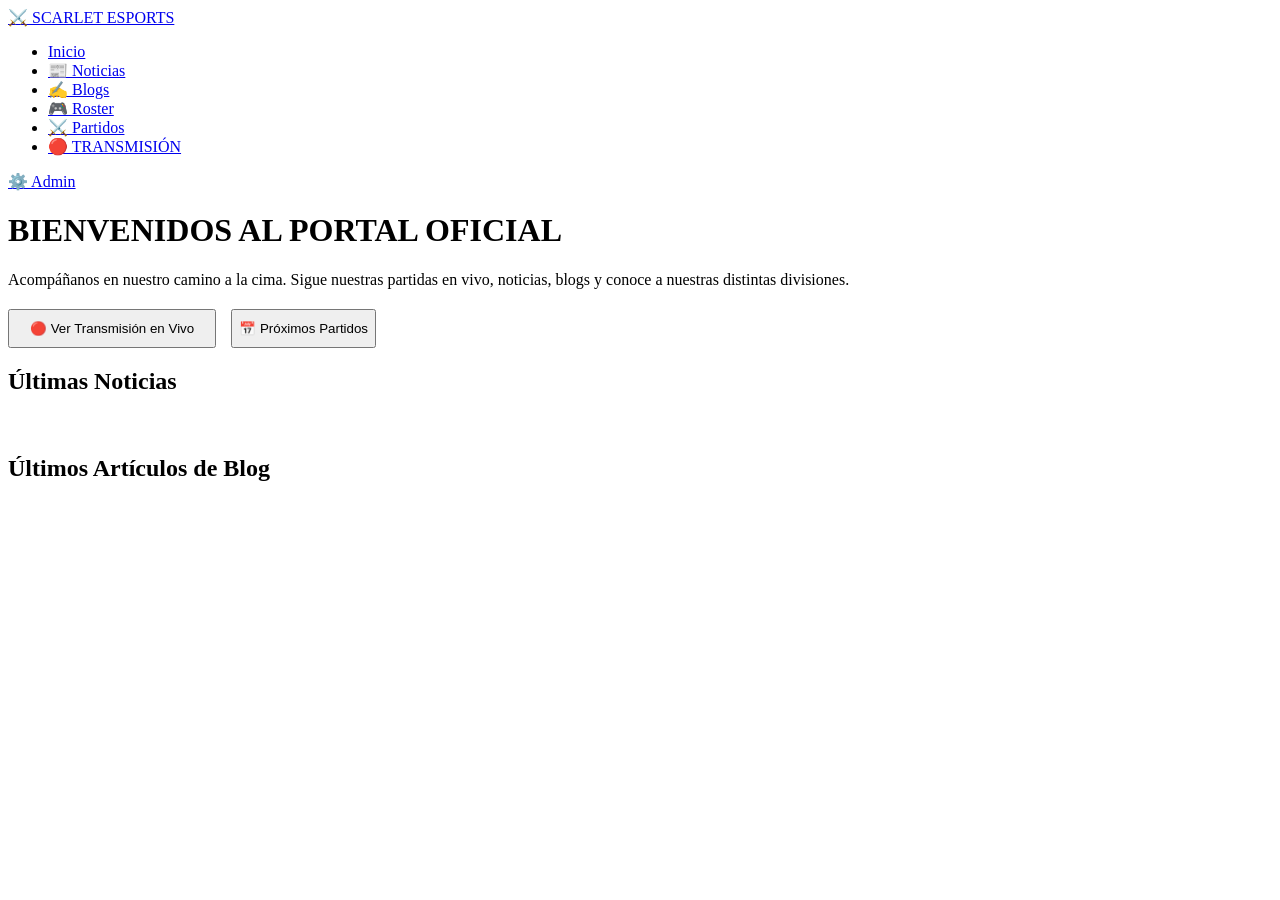
==== templates/index.html @ b0dc6e02 "Update index.html" ====
<!DOCTYPE html>
<html lang="es">
<head>
    <meta charset="UTF-8">
    <meta name="viewport" content="width=device-width, initial-scale=1.0">
    <title>SCARLET ESPORTS - PORTAL OFICIAL</title>
    <link rel="stylesheet" href="{{ url_for('static', filename='style.css') }}">
    <script src="https://embed.twitch.tv/embed/v1.js"></script>
    <style>
        /* ==========================================
           REGLAS DE VISIBILIDAD Y MAQUETACIÓN BASE
           ========================================== */
        .wiki-section {
            display: none;
        }

        .wiki-section.active {
            display: block;
        }

        .cards-grid {
            display: grid;
            grid-template-columns: repeat(auto-fill, minmax(280px, 1fr));
            gap: 20px;
            margin-top: 15px;
        }

        .empty {
            color: #94a3b8;
            font-style: italic;
            padding: 15px 0;
        }

        /* ==========================================
           REGLAS DE AUTO-AJUSTE UNIFORME DE IMÁGENES
           ========================================== */
        .card-img-wrapper {
            width: 100%;
            height: 210px;
            overflow: hidden;
            position: relative;
            background: #0f172a;
            border-top-left-radius: 8px;
            border-top-right-radius: 8px;
        }

        .card-img-wrapper img {
            width: 100%;
            height: 100%;
            object-fit: cover;
            object-position: center;
            transition: transform 0.4s ease;
        }

        .detail-card:hover .card-img-wrapper img {
            transform: scale(1.06);
        }

        .player-img-wrapper {
            height: 280px;
        }

        .player-img-wrapper img {
            object-position: top center;
        }

        .popular-img {
            width: 70px;
            height: 55px;
            object-fit: cover;
            object-position: center;
            border-radius: 6px;
            flex-shrink: 0;
        }

        #modal-img {
            width: 100%;
            max-height: 420px;
            object-fit: cover;
            object-position: center;
            border-radius: 8px;
            margin: 20px 0;
        }

        /* ==========================================
           ESTILOS GENERALES Y MAQUETACIÓN DE DIVISIONES
           ========================================== */
        .portal-layout {
            display: grid;
            grid-template-columns: 1fr 320px;
            gap: 25px;
            margin-top: 20px;
        }

        @media (max-width: 900px) {
            .portal-layout {
                grid-template-columns: 1fr;
            }
        }

        .division-block {
            margin-bottom: 35px;
            background: rgba(15, 23, 42, 0.4);
            border: 1px solid rgba(51, 65, 85, 0.5);
            border-radius: 12px;
            padding: 20px;
        }

        .division-header {
            display: flex;
            align-items: center;
            gap: 12px;
            margin-bottom: 20px;
            padding-bottom: 10px;
            border-bottom: 2px solid #3b82f6;
        }

        .division-header h3 {
            font-size: 1.4rem;
            color: #38bdf8;
            text-transform: uppercase;
            letter-spacing: 1px;
            margin: 0;
        }

        .sidebar-widget {
            background: rgba(15, 23, 42, 0.7);
            border: 1px solid #334155;
            border-radius: 12px;
            padding: 20px;
            margin-bottom: 20px;
        }

        .sidebar-widget h3 {
            font-size: 1.1rem;
            color: #38bdf8;
            margin-bottom: 15px;
            border-bottom: 1px solid #334155;
            padding-bottom: 8px;
            text-transform: uppercase;
            letter-spacing: 0.5px;
        }

        .search-input {
            width: 100%;
            padding: 10px 14px;
            background: #0f172a;
            border: 1px solid #334155;
            border-radius: 8px;
            color: #fff;
            font-size: 0.9rem;
            box-sizing: border-box;
        }

        .category-pills {
            display: flex;
            flex-wrap: wrap;
            gap: 8px;
        }

        .cat-pill {
            background: #1e293b;
            color: #cbd5e1;
            border: 1px solid #334155;
            padding: 6px 12px;
            border-radius: 20px;
            font-size: 0.8rem;
            cursor: pointer;
            transition: all 0.2s;
        }

        .cat-pill:hover, .cat-pill.active {
            background: #3b82f6;
            color: #fff;
            border-color: #60a5fa;
        }

        .popular-item {
            display: flex;
            gap: 12px;
            margin-bottom: 12px;
            cursor: pointer;
            padding-bottom: 12px;
            border-bottom: 1px dashed rgba(51, 65, 85, 0.5);
            align-items: center;
        }

        .popular-item:last-child {
            border-bottom: none;
            margin-bottom: 0;
            padding-bottom: 0;
        }

        .popular-title {
            font-size: 0.85rem;
            color: #e2e8f0;
            font-weight: 600;
            line-height: 1.2;
        }

        .social-links {
            display: flex;
            gap: 10px;
        }

        .social-btn {
            flex: 1;
            text-align: center;
            padding: 8px;
            background: #1e293b;
            border: 1px solid #334155;
            border-radius: 6px;
            color: #cbd5e1;
            text-decoration: none;
            font-size: 0.85rem;
            font-weight: bold;
            cursor: pointer;
        }

        .social-btn:hover { background: #3b82f6; color: #fff; }

        /* MODALES */
        .modal-overlay {
            display: none;
            position: fixed;
            top: 0; left: 0; width: 100%; height: 100%;
            background: rgba(0, 0, 0, 0.85);
            backdrop-filter: blur(6px);
            z-index: 2000;
            justify-content: center;
            align-items: center;
            padding: 20px;
        }

        .modal-content {
            background: #0f172a;
            border: 1px solid #334155;
            border-radius: 12px;
            max-width: 850px;
            width: 100%;
            max-height: 90vh;
            overflow-y: auto;
            padding: 30px;
            position: relative;
            box-shadow: 0 20px 25px -5px rgba(0,0,0,0.6);
        }

        .modal-close {
            position: absolute;
            top: 15px; right: 20px;
            background: #1e293b;
            border: 1px solid #334155;
            color: #fff;
            font-size: 1.2rem;
            cursor: pointer;
            padding: 5px 12px;
            border-radius: 6px;
        }

        .modal-close:hover { background: #ef4444; }

        .blog-body-text {
            color: #cbd5e1;
            line-height: 1.8;
            font-size: 1.05rem;
            white-space: pre-line;
            margin-top: 20px;
        }

        .public-form label {
            display: block;
            margin-top: 12px;
            margin-bottom: 4px;
            font-size: 0.85rem;
            color: #94a3b8;
        }

        .public-form input, .public-form textarea {
            width: 100%;
            padding: 10px;
            background: #1e293b;
            border: 1px solid #334155;
            border-radius: 6px;
            color: #fff;
            box-sizing: border-box;
        }

        .image-uploader-box {
            background: rgba(15, 23, 42, 0.6);
            border: 1px dashed #334155;
            padding: 12px;
            border-radius: 8px;
            margin-top: 8px;
        }

        .upload-divider {
            text-align: center;
            font-size: 0.75rem;
            color: #64748b;
            margin: 6px 0;
            text-transform: uppercase;
            font-weight: bold;
        }

        .comments-section {
            margin-top: 40px;
            border-top: 1px solid #334155;
            padding-top: 25px;
        }

        .comments-section h3 {
            font-size: 1.3rem;
            color: #38bdf8;
            margin-bottom: 20px;
        }

        .comment-box {
            background: #1e293b;
            border-radius: 8px;
            padding: 12px 15px;
            margin-bottom: 12px;
            border: 1px solid #334155;
        }

        .comment-header {
            display: flex;
            justify-content: space-between;
            font-size: 0.85rem;
            margin-bottom: 6px;
        }

        .comment-author { font-weight: bold; color: #38bdf8; }
        .comment-date { color: #64748b; }
        .comment-text { color: #e2e8f0; font-size: 0.95rem; }

        .comment-form {
            display: flex;
            flex-direction: column;
            gap: 10px;
            margin-top: 20px;
            background: rgba(15, 23, 42, 0.8);
            padding: 15px;
            border-radius: 8px;
            border: 1px solid #334155;
        }

        .comment-form input, .comment-form textarea {
            background: #0f172a;
            border: 1px solid #334155;
            color: #fff;
            padding: 10px;
            border-radius: 6px;
            font-size: 0.9rem;
        }

        .stream-single-container {
            width: 100%;
            max-width: 1100px;
            margin: 0 auto;
            aspect-ratio: 16 / 9;
            border-radius: 12px;
            overflow: hidden;
            box-shadow: 0 10px 25px rgba(0, 0, 0, 0.5);
            border: 1px solid #334155;
            background: #000;
        }

        #twitch-embed { width: 100%; height: 100%; }

        .video-embed-box {
            position: relative;
            padding-bottom: 56.25%;
            height: 0;
            overflow: hidden;
            margin: 20px 0;
            border-radius: 8px;
            background: #000;
        }

        .video-embed-box iframe {
            position: absolute;
            top: 0;
            left: 0;
            width: 100%;
            height: 100%;
            border: 0;
        }
    </style>
</head>
<body>
    <header class="top-nav">
        <div class="nav-left">
            <div class="logo"><a href="javascript:void(0)" onclick="switchSection('inicio')">⚔️ SCARLET ESPORTS</a></div>
            <ul class="nav-menu">
                <li class="nav-item"><a href="javascript:void(0)" onclick="switchSection('inicio')" class="nav-link">Inicio</a></li>
                <li class="nav-item"><a href="javascript:void(0)" onclick="switchSection('noticias')" class="nav-link">📰 Noticias</a></li>
                <li class="nav-item"><a href="javascript:void(0)" onclick="switchSection('blogs')" class="nav-link">✍️ Blogs</a></li>
                <li class="nav-item"><a href="javascript:void(0)" onclick="switchSection('roster')" class="nav-link">🎮 Roster</a></li>
                <li class="nav-item"><a href="javascript:void(0)" onclick="switchSection('partidos')" class="nav-link">⚔️ Partidos</a></li>
                <li class="nav-item">
                    <a href="javascript:void(0)" onclick="switchSection('stream')" class="nav-link live-nav-link">
                        <span class="live-indicator" id="nav-live-dot"></span> 🔴 TRANSMISIÓN
                    </a>
                </li>
            </ul>
        </div>
        <div><a href="/admin" class="nav-btn">⚙️ Admin</a></div>
    </header>

    <div class="container">
        <!-- SECCIÓN 1: INICIO -->
        <div id="sec-inicio" class="wiki-section active">
            <div class="hero-banner">
                <h1>BIENVENIDOS AL PORTAL OFICIAL</h1>
                <p>Acompáñanos en nuestro camino a la cima. Sigue nuestras partidas en vivo, noticias, blogs y conoce a nuestras distintas divisiones.</p>
                <div style="margin-top: 20px; display: flex; gap: 15px; flex-wrap: wrap;">
                    <button class="btn-primary" style="width: auto; padding: 10px 20px;" onclick="switchSection('stream')">🔴 Ver Transmisión en Vivo</button>
                    <button class="nav-btn" onclick="switchSection('partidos')">📅 Próximos Partidos</button>
                </div>
            </div>
            
            <div class="section-header">
                <h2>Últimas Noticias</h2>
            </div>
            <div id="view-inicio-noticias" class="cards-grid"></div>

            <div class="section-header" style="margin-top: 40px;">
                <h2>Últimos Artículos de Blog</h2>
            </div>
            <div id="view-inicio-blogs" class="cards-grid"></div>
        </div>

        <!-- SECCIÓN 2: NOTICIAS -->
        <div id="sec-noticias" class="wiki-section">
            <div class="section-header">
                <h2>📰 Portal de Noticias & Comunicados</h2>
                <p>Entérate de las últimas novedades, anuncios de fichajes y actualizaciones en tiempo real.</p>
            </div>

            <div class="portal-layout">
                <div id="view-noticias" class="cards-grid"></div>

                <aside class="sidebar">
                    <div class="sidebar-widget">
                        <h3>🔍 Buscar Noticia</h3>
                        <input type="text" id="search-noticias" class="search-input" placeholder="Buscar palabras clave..." onkeyup="filterNoticias()">
                    </div>

                    <div class="sidebar-widget">
                        <h3>🏷️ Categorías</h3>
                        <div id="categories-noticias" class="category-pills"></div>
                    </div>

                    <div class="sidebar-widget">
                        <h3>🔥 Lo Más Reciente</h3>
                        <div id="popular-noticias"></div>
                    </div>

                    <div class="sidebar-widget">
                        <h3>🌐 Redes Oficiales</h3>
                        <div class="social-links">
                            <a href="#" class="social-btn">Twitter / X</a>
                            <a href="https://www.instagram.com/scarlet.esport?stkn=ZDNlZDc0MzIxNw==" class="social-btn" target="_blank">Instagram</a>
                        </div>
                    </div>
                </aside>
            </div>
        </div>

        <!-- SECCIÓN 3: BLOGS -->
        <div id="sec-blogs" class="wiki-section">
            <div class="section-header">
                <h2>✍️ Blogs & Artículos de Opinión</h2>
                <p>Análisis tácticos, guías, entrevistas y columnas de opinión de la comunidad y el staff.</p>
            </div>

            <div class="portal-layout">
                <div id="view-blogs" class="cards-grid"></div>

                <aside class="sidebar">
                    <div class="sidebar-widget">
                        <h3>🔍 Buscar Artículo</h3>
                        <input type="text" id="search-blogs" class="search-input" placeholder="Buscar por tema o título..." onkeyup="filterBlogs()">
                    </div>

                    <div class="sidebar-widget">
                        <h3>🏷️ Temas / Categorías</h3>
                        <div id="categories-blogs" class="category-pills"></div>
                    </div>

                    <div class="sidebar-widget">
                        <h3>⭐ Lecturas Recomendadas</h3>
                        <div id="popular-blogs"></div>
                    </div>

                    <div class="sidebar-widget">
                        <h3>📢 Escribe tu Blog</h3>
                        <p style="font-size:0.85rem; color:#94a3b8; margin-bottom:12px;">¿Tienes una guía, análisis o teoría? ¡Publica tu propio artículo aquí!</p>
                        <button class="social-btn" style="display:block; width:100%; background: #0284c7; color:#fff;" onclick="openPublicBlogModal()">✍️ Publicar un Artículo</button>
                    </div>
                </aside>
            </div>
        </div>

        <!-- SECCIÓN 4: ROSTER CON MENÚ LATERAL -->
        <div id="sec-roster" class="wiki-section">
            <div class="section-header">
                <h2>🎮 Jugadores & Divisiones del Roster</h2>
                <p>Conoce al talento que representa a SCARLET ESPORTS en cada disciplina.</p>
            </div>

            <div class="portal-layout">
                <div id="view-roster"></div>

                <aside class="sidebar">
                    <div class="sidebar-widget">
                        <h3>🔍 Buscar Jugador</h3>
                        <input type="text" id="search-roster" class="search-input" placeholder="Buscar por nickname, nombre o rol..." onkeyup="filterRoster()">
                    </div>

                    <div class="sidebar-widget">
                        <h3>🎮 Divisiones / Juegos</h3>
                        <div id="categories-roster" class="category-pills"></div>
                    </div>

                    <div class="sidebar-widget">
                        <h3>⭐ Integrantes / Capitanes</h3>
                        <div id="popular-roster"></div>
                    </div>

                    <div class="sidebar-widget">
                        <h3>🎯 Reclutamiento</h3>
                        <p style="font-size:0.85rem; color:#94a3b8; margin-bottom:12px;">¿Crees tener el nivel táctico para unirte a nuestras filas?</p>
                        <button class="social-btn" style="display:block; width:100%; background: #0284c7; color:#fff;" onclick="alert('¡Envíanos tu postulación a contacto@scarletesports.com!')">📩 Postular al Equipo</button>
                    </div>
                </aside>
            </div>
        </div>

        <!-- SECCIÓN 5: PARTIDOS SUBDIVIDIDOS POR JUEGO -->
        <div id="sec-partidos" class="wiki-section">
            <div class="section-header">
                <h2>⚔️ Calendario de Partidos y Resultados</h2>
                <p>Fechas de torneos, horarios y puntuaciones organizados por disciplina.</p>
            </div>
            <div id="view-partidos"></div>
        </div>

        <!-- SECCIÓN 6: TRANSMISIÓN EN VIVO -->
        <div id="sec-stream" class="wiki-section">
            <div class="stream-header-box">
                <div>
                    <h2 id="stream-title">Canal Oficial del Equipo</h2>
                    <p id="stream-status-text">Comprobando estado de la transmisión...</p>
                </div>
                <div id="stream-status-badge" class="badge-status offline">
                    <span class="dot"></span> <span id="status-label">OFFLINE</span>
                </div>
            </div>

            <div id="stream-live-container" class="stream-single-container" style="display: none;">
                <div id="twitch-embed"></div>
            </div>

            <div id="stream-offline-card" class="panel" style="text-align: center; padding: 50px 20px;">
                <div style="font-size: 3rem; margin-bottom: 10px;">📺</div>
                <h3 style="font-size: 1.5rem; margin-bottom: 10px;">El canal se encuentra fuera de línea</h3>
                <p style="color: var(--text-muted); max-width: 500px; margin: 0 auto;">En este momento no hay ninguna transmisión activa. Vuelve más tarde o consulta la agenda de partidos para conocer los próximos streams.</p>
            </div>
        </div>
    </div>

    <!-- MODAL LECTOR PROFESIONAL -->
    <div id="reader-modal" class="modal-overlay" onclick="closeReaderModal(event)">
        <div class="modal-content" onclick="event.stopPropagation()">
            <button class="modal-close" onclick="closeReaderModal()">✕</button>
            <div id="modal-header"></div>
            
            <div id="modal-video-container"></div>
            <img id="modal-img" src="" alt="Portada">
            
            <div id="modal-body" class="blog-body-text"></div>

            <div class="comments-section">
                <h3>💬 Comentarios y Opiniones</h3>
                <div id="modal-comments-list"></div>

                <form class="comment-form" onsubmit="submitComment(event)">
                    <h4 style="font-size:0.95rem; color:#cbd5e1;">Deja tu comentario:</h4>
                    <input type="text" id="comment-author-input" placeholder="Tu nombre o apodo..." required>
                    <textarea id="comment-text-input" rows="3" placeholder="Escribe tu opinión o pregunta aquí..." required></textarea>
                    <button type="submit" class="btn-primary" style="width:auto; align-self:flex-start; padding:8px 18px;">Publicar Comentario</button>
                </form>
            </div>
        </div>
    </div>

    <!-- MODAL DE PUBLICACIÓN LIBRE DE BLOG -->
    <div id="public-blog-modal" class="modal-overlay" onclick="closePublicBlogModal(event)">
        <div class="modal-content" onclick="event.stopPropagation()">
            <button class="modal-close" onclick="closePublicBlogModal()">✕</button>
            <h2 style="font-size:1.5rem; color:#38bdf8; margin-bottom:10px;">✍️ Publicar Artículo en la Comunidad</h2>
            <p style="color:#94a3b8; font-size:0.85rem; margin-bottom:15px;">Comparte tu guía, opinión o análisis con toda la fanaticada.</p>
            
            <form class="public-form" onsubmit="submitPublicBlog(event)">
                <label>Tu Nombre / Nickname</label>
                <input type="text" id="pb_author" placeholder="Ej: FanaticGamer / CoachJuan" required>

                <label>Título del Artículo</label>
                <input type="text" id="pb_title" placeholder="Ej: Guía completa de rotaciones en el nuevo parche" required>

                <label>Categoría</label>
                <input type="text" id="pb_cat" placeholder="Ej: Guía / Opinión / Análisis" required>

                <label>Resumen Breve (Aparecerá en la tarjeta)</label>
                <input type="text" id="pb_resumen" placeholder="Un pequeño extracto de lo que trata tu nota..." required>

                <label>Contenido del Artículo</label>
                <textarea id="pb_content" rows="6" placeholder="Escribe aquí tu análisis o blog completo..." required></textarea>

                <label>Imagen Destacada</label>
                <div class="image-uploader-box">
                    <label>📁 Subir foto desde tu dispositivo:</label>
                    <input type="file" id="pb_file" accept="image/*">
                    <div class="upload-divider">— O —</div>
                    <label>🔗 Pegar enlace URL de imagen:</label>
                    <input type="url" id="pb_url" placeholder="https://...">
                </div>

                <label>📹 URL de Video (YouTube, Vimeo o mp4 - Opcional)</label>
                <input type="url" id="pb_video" placeholder="https://www.youtube.com/watch?v=...">

                <button type="submit" class="btn-primary" style="margin-top:20px; padding:12px; font-size:1rem;">🚀 Publicar Artículo Ahora</button>
            </form>
        </div>
    </div>

    <script>
        let currentChannel = "twitch";
        let twitchEmbedPlayer = null;
        let globalNoticias = [];
        let globalBlogs = [];
        let globalJugadores = [];
        let globalPartidos = [];
        let currentPostType = '';
        let currentPostId = null;

        function switchSection(secId) {
            document.querySelectorAll('.wiki-section').forEach(el => el.classList.remove('active'));
            const target = document.getElementById('sec-' + secId);
            if (target) {
                target.classList.add('active');
            }
            window.scrollTo({ top: 0, behavior: 'smooth' });

            if (secId === 'stream') {
                initTwitchPlayer(currentChannel);
            }
        }

        document.addEventListener("DOMContentLoaded", () => {
            switchSection('inicio');
            loadNoticias();
            loadBlogs();
            loadRoster();
            loadPartidos();
            loadStreamConfig();
        });

        function formatVideoEmbed(url) {
            if (!url) return '';

            if (url.includes('youtube.com') || url.includes('youtu.be')) {
                let videoId = '';
                if (url.includes('youtu.be')) {
                    videoId = url.split('/').pop().split('?')[0];
                } else {
                    try {
                        const urlParams = new URLSearchParams(new URL(url).search);
                        videoId = urlParams.get('v');
                    } catch(e) { videoId = ''; }
                }
                if (videoId) {
                    return `<div class="video-embed-box">
                        <iframe src="https://www.youtube.com/embed/${videoId}" allowfullscreen></iframe>
                    </div>`;
                }
            }

            if (url.includes('vimeo.com')) {
                const videoId = url.split('/').pop();
                if (videoId) {
                    return `<div class="video-embed-box">
                        <iframe src="https://player.vimeo.com/video/${videoId}" allowfullscreen></iframe>
                    </div>`;
                }
            }

            return `<video controls style="width:100%; max-height:400px; border-radius:8px; margin:20px 0; background:#000;">
                <source src="${url}">Tu navegador no soporta el reproductor de video.
            </video>`;
        }

        function openPublicBlogModal() {
            document.getElementById('public-blog-modal').style.display = 'flex';
        }

        function closePublicBlogModal(e) {
            document.getElementById('public-blog-modal').style.display = 'none';
        }

        async function submitPublicBlog(e) {
            e.preventDefault();
            const fileInput = document.getElementById('pb_file');
            const urlInput = document.getElementById('pb_url');

            let imgUrl = '';
            if (fileInput && fileInput.files && fileInput.files[0]) {
                imgUrl = await new Promise((resolve) => {
                    const reader = new FileReader();
                    reader.onload = ev => resolve(ev.target.result);
                    reader.readAsDataURL(fileInput.files[0]);
                });
            } else if (urlInput && urlInput.value.trim() !== '') {
                imgUrl = urlInput.value.trim();
            } else {
                imgUrl = 'https://via.placeholder.com/800x400?text=Blog+Comunidad';
            }

            const data = {
                titulo: document.getElementById('pb_title').value,
                categoria: document.getElementById('pb_cat').value,
                resumen: document.getElementById('pb_resumen').value,
                contenido: document.getElementById('pb_content').value,
                autor: document.getElementById('pb_author').value,
                imagen_url: imgUrl,
                video_url: document.getElementById('pb_video').value
            };

            try {
                const res = await fetch('/api/blogs', {
                    method: 'POST',
                    headers: { 'Content-Type': 'application/json' },
                    body: JSON.stringify(data)
                });

                if (res.ok) {
                    alert('¡Tu artículo ha sido publicado con éxito!');
                    closePublicBlogModal();
                    loadBlogs();
                } else {
                    alert('Error al publicar el artículo.');
                }
            } catch(err) {
                alert('Error de conexión al publicar.');
            }
        }

        /* ==========================================
           SECCIÓN NOTICIAS
           ========================================== */
        async function loadNoticias() {
            try {
                const res = await fetch('/api/noticias');
                if (!res.ok) throw new Error("HTTP Error " + res.status);
                const data = await res.json();
                globalNoticias = Array.isArray(data) ? data.sort((a, b) => b.id - a.id) : [];
                renderNoticias(globalNoticias);
                renderInicioNoticias(globalNoticias.slice(0, 3));
                renderSidebarNoticias(globalNoticias);
            } catch(e) { 
                console.error("Error cargando noticias:", e);
                renderNoticias([]);
                renderInicioNoticias([]);
            }
        }

        function renderNoticias(items) {
            const container = document.getElementById('view-noticias');
            if(!container) return;
            if(!items || !items.length) {
                container.innerHTML = '<p class="empty">No hay noticias publicadas.</p>';
                return;
            }

            container.innerHTML = items.map(n => `
                <div class="detail-card border-blue">
                    <div class="card-img-wrapper">
                        <img src="${n.imagen_url || 'https://via.placeholder.com/400x220?text=Noticia'}" alt="${n.titulo}">
                    </div>
                    <div class="card-body">
                        <span class="version-tag">${n.categoria || 'NOTICIA'}</span>
                        <h3>${n.titulo}</h3>
                        <p class="description">${n.resumen || ''}</p>
                        <div style="margin-top:auto; padding-top:10px; display:flex; justify-content:space-between; align-items:center;">
                            <small style="color:var(--text-muted); font-size:0.8rem;">Por: ${n.autor || 'Staff'}</small>
                            <button class="btn-primary" style="padding:6px 12px; font-size:0.8rem; width:auto;" onclick="openReaderModal('noticias', ${n.id})">Leer Más 📰</button>
                        </div>
                    </div>
                </div>
            `).join('');
        }

        function renderInicioNoticias(items) {
            const container = document.getElementById('view-inicio-noticias');
            if(!container) return;
            if(!items || !items.length) return container.innerHTML = '<p class="empty">No hay noticias registradas.</p>';
            container.innerHTML = items.map(n => `
                <div class="detail-card border-blue" onclick="switchSection('noticias')" style="cursor:pointer;">
                    <div class="card-img-wrapper">
                        <img src="${n.imagen_url || 'https://via.placeholder.com/400x220?text=Noticia'}" alt="${n.titulo}">
                    </div>
                    <div class="card-body">
                        <span class="version-tag">${n.categoria || 'NOTICIA'}</span>
                        <h3>${n.titulo}</h3>
                        <p class="description">${n.resumen || ''}</p>
                    </div>
                </div>
            `).join('');
        }

        function renderSidebarNoticias(items) {
            const categories = ['Todas', ...new Set(items.map(i => i.categoria).filter(Boolean))];
            const catBox = document.getElementById('categories-noticias');
            if(catBox) catBox.innerHTML = categories.map(c => `<span class="cat-pill" onclick="filterNoticiasByCategory('${c}')">${c}</span>`).join('');

            const popBox = document.getElementById('popular-noticias');
            if(popBox) {
                popBox.innerHTML = items.slice(0, 4).map(n => `
                    <div class="popular-item" onclick="openReaderModal('noticias', ${n.id})">
                        <img class="popular-img" src="${n.imagen_url || 'https://via.placeholder.com/100'}" alt="Thumb">
                        <div>
                            <div class="popular-title">${n.titulo}</div>
                            <small style="color:#64748b; font-size:0.75rem;">${n.categoria || 'Noticia'}</small>
                        </div>
                    </div>
                `).join('');
            }
        }

        function filterNoticias() {
            const query = document.getElementById('search-noticias').value.toLowerCase();
            renderNoticias(globalNoticias.filter(n => (n.titulo && n.titulo.toLowerCase().includes(query)) || (n.resumen && n.resumen.toLowerCase().includes(query))));
        }

        function filterNoticiasByCategory(cat) {
            if(cat === 'Todas') return renderNoticias(globalNoticias);
            renderNoticias(globalNoticias.filter(n => n.categoria === cat));
        }

        /* ==========================================
           SECCIÓN BLOGS
           ========================================== */
        async function loadBlogs() {
            try {
                const res = await fetch('/api/blogs');
                if (!res.ok) throw new Error("HTTP Error " + res.status);
                const data = await res.json();
                globalBlogs = Array.isArray(data) ? data.sort((a, b) => b.id - a.id) : [];
                renderBlogs(globalBlogs);
                renderInicioBlogs(globalBlogs.slice(0, 3));
                renderSidebarBlogs(globalBlogs);
            } catch(e) { 
                console.error("Error cargando blogs:", e);
                renderBlogs([]);
                renderInicioBlogs([]);
            }
        }

        function renderBlogs(items) {
            const container = document.getElementById('view-blogs');
            if(!container) return;
            if(!items || !items.length) {
                container.innerHTML = '<p class="empty">No hay artículos de blog publicados.</p>';
                return;
            }

            container.innerHTML = items.map(b => {
                const readTime = Math.max(1, Math.ceil((b.contenido || '').split(' ').length / 180));
                return `
                <div class="detail-card border-cyan">
                    <div class="card-img-wrapper">
                        <img src="${b.imagen_url || 'https://via.placeholder.com/400x220?text=Blog'}" alt="${b.titulo}">
                    </div>
                    <div class="card-body">
                        <div style="display:flex; justify-content:space-between; align-items:center;">
                            <span class="version-tag" style="background:#0891b2;">${b.categoria || 'ARTÍCULO'}</span>
                            <small style="color:var(--gold); font-weight:bold;">⏱️ Lectura: ${readTime} min</small>
                        </div>
                        <h3>${b.titulo}</h3>
                        <p class="description">${b.resumen || ''}</p>
                        <div style="margin-top:auto; padding-top:10px; display:flex; justify-content:space-between; align-items:center;">
                            <small style="color:var(--text-muted); font-size:0.8rem;">Escrito por: ${b.autor || 'Redacción'}</small>
                            <button class="btn-primary" style="padding:6px 12px; font-size:0.8rem; width:auto;" onclick="openReaderModal('blogs', ${b.id})">Leer Entrada 📖</button>
                        </div>
                    </div>
                </div>
                `;
            }).join('');
        }

        function renderInicioBlogs(items) {
            const container = document.getElementById('view-inicio-blogs');
            if(!container) return;
            if(!items || !items.length) return container.innerHTML = '<p class="empty">No hay blogs registrados.</p>';
            container.innerHTML = items.map(b => `
                <div class="detail-card border-cyan" onclick="switchSection('blogs')" style="cursor:pointer;">
                    <div class="card-img-wrapper">
                        <img src="${b.imagen_url || 'https://via.placeholder.com/400x220?text=Blog'}" alt="${b.titulo}">
                    </div>
                    <div class="card-body">
                        <span class="version-tag" style="background:#0891b2;">${b.categoria || 'ARTÍCULO'}</span>
                        <h3>${b.titulo}</h3>
                        <p class="description">${b.resumen || ''}</p>
                    </div>
                </div>
            `).join('');
        }

        function renderSidebarBlogs(items) {
            const categories = ['Todas', ...new Set(items.map(i => i.categoria).filter(Boolean))];
            const catBox = document.getElementById('categories-blogs');
            if(catBox) catBox.innerHTML = categories.map(c => `<span class="cat-pill" onclick="filterBlogsByCategory('${c}')">${c}</span>`).join('');

            const popBox = document.getElementById('popular-blogs');
            if(popBox) {
                popBox.innerHTML = items.slice(0, 4).map(b => `
                    <div class="popular-item" onclick="openReaderModal('blogs', ${b.id})">
                        <img class="popular-img" src="${b.imagen_url || 'https://via.placeholder.com/100'}" alt="Thumb">
                        <div>
                            <div class="popular-title">${b.titulo}</div>
                            <small style="color:#0891b2; font-size:0.75rem;">${b.categoria || 'Artículo'}</small>
                        </div>
                    </div>
                `).join('');
            }
        }

        function filterBlogs() {
            const query = document.getElementById('search-blogs').value.toLowerCase();
            renderBlogs(globalBlogs.filter(b => (b.titulo && b.titulo.toLowerCase().includes(query)) || (b.resumen && b.resumen.toLowerCase().includes(query))));
        }

        function filterBlogsByCategory(cat) {
            if(cat === 'Todas') return renderBlogs(globalBlogs);
            renderBlogs(globalBlogs.filter(b => b.categoria === cat));
        }

        /* ==========================================
           SECCIÓN ROSTER CON SIDEBAR Y FILTROS
           ========================================== */
        async function loadRoster() {
            try {
                const res = await fetch('/api/jugadores');
                if (!res.ok) throw new Error("HTTP Error " + res.status);
                const data = await res.json();
                globalJugadores = Array.isArray(data) ? data : [];
                renderRoster(globalJugadores);
                renderSidebarRoster(globalJugadores);
            } catch(e) { 
                console.error("Error cargando roster:", e);
                renderRoster([]);
            }
        }

        function renderRoster(items) {
            const container = document.getElementById('view-roster');
            if(!container) return;

            if(!items || !items.length) {
                container.innerHTML = '<p class="empty">No hay jugadores registrados.</p>';
                return;
            }

            const divisiones = {};
            items.forEach(j => {
                const game = (j.juego || 'General / Varios').trim().toUpperCase();
                if (!divisiones[game]) divisiones[game] = [];
                divisiones[game].push(j);
            });

            let html = '';
            for (const [nombreDivision, jugadores] of Object.entries(divisiones)) {
                html += `
                    <div class="division-block">
                        <div class="division-header">
                            <h3>⚔️ DIVISIÓN ${nombreDivision}</h3>
                        </div>
                        <div class="cards-grid">
                            ${jugadores.map(j => `
                                <div class="detail-card border-cyan">
                                    <div class="card-img-wrapper player-img-wrapper">
                                        <img src="${j.imagen_url \vert{}\vert{} 'https://via.placeholder.com/300?text=Player'}" alt="${j.nickname}">
                                    </div>
                                    <div class="card-body">
                                        <h3>"${j.nickname}"</h3>
                                        <div class="info-badge">Rol: ${j.rol || 'Jugador'}</div>
                                        <p class="description" style="margin-top:8px;"><strong>Nombre:</strong> ${j.nombre_real \vert{}\vert{} '-'}</p>${j.redes ? `<p class="description"><strong>Redes:</strong> ${j.redes}</p>` : ''}
                                    </div>
                                </div>
                            `).join('')}
                        </div>
                    </div>
                `;
            }
            container.innerHTML = html;
        }

        function renderSidebarRoster(items) {
            const games = ['Todas', ...new Set(items.map(i => (i.juego || 'General').trim().toUpperCase()).filter(Boolean))];
            const catBox = document.getElementById('categories-roster');
            if(catBox) catBox.innerHTML = games.map(g => `<span class="cat-pill" onclick="filterRosterByGame('${g}')">${g}</span>`).join('');

            const popBox = document.getElementById('popular-roster');
            if(popBox) {
                popBox.innerHTML = items.slice(0, 5).map(j => `
                    <div class="popular-item">
                        <img class="popular-img" src="${j.imagen_url || 'https://via.placeholder.com/100'}" alt="Thumb" style="border-radius:50%; width:45px; height:45px;">
                        <div>
                            <div class="popular-title">"${j.nickname}"</div>
                            <small style="color:#38bdf8; font-size:0.75rem;">${j.juego || 'Esports'} - ${j.rol || 'Jugador'}</small>
                        </div>
                    </div>
                `).join('');
            }
        }

        function filterRoster() {
            const query = document.getElementById('search-roster').value.toLowerCase();
            renderRoster(globalJugadores.filter(j => 
                (j.nickname && j.nickname.toLowerCase().includes(query)) || 
                (j.nombre_real && j.nombre_real.toLowerCase().includes(query)) ||
                (j.rol && j.rol.toLowerCase().includes(query))
            ));
        }

        function filterRosterByGame(game) {
            if(game === 'Todas') return renderRoster(globalJugadores);
            renderRoster(globalJugadores.filter(j => (j.juego || '').trim().toUpperCase() === game));
        }

        /* ==========================================
           SECCIÓN PARTIDOS SUBDIVIDIDOS POR JUEGO
           ========================================== */
        async function loadPartidos() {
            try {
                const res = await fetch('/api/partidos');
                if (!res.ok) throw new Error("HTTP Error " + res.status);
                const data = await res.json();
                globalPartidos = Array.isArray(data) ? data : [];
                const container = document.getElementById('view-partidos');
                if(!container) return;

                if(!globalPartidos || !globalPartidos.length) {
                    container.innerHTML = '<p class="empty">No hay partidos programados.</p>';
                    return;
                }

                const divisionesPartidos = {};
                globalPartidos.forEach(p => {
                    const game = (p.juego || p.torneo || 'Torneo General').trim().toUpperCase();
                    if(!divisionesPartidos[game]) divisionesPartidos[game] = [];
                    divisionesPartidos[game].push(p);
                });

                let html = '';
                for (const [nombreJuego, partidos] of Object.entries(divisionesPartidos)) {
                    html += `
                        <div class="division-block">
                            <div class="division-header">
                                <h3>⚔️ CALENDARIO: ${nombreJuego}</h3>
                            </div>
                            <div style="display:flex; flex-direction:column; gap:12px;">
                                ${partidos.map(p => `
                                    <div style="background:#1e293b; padding:15px; border-radius:8px; border:1px solid #334155;">
                                        <div style="display:flex; justify-content:space-between; align-items:center; flex-wrap:wrap; gap:10px;">
                                            <span class="version-tag">${p.torneo || 'Torneo Oficial'}</span>
                                            <span class="info-badge">🕒 ${p.fecha_hora || 'Por definir'}</span>
                                        </div>
                                        <h3 style="margin-top:10px; font-size:1.2rem; color:#fff;">VS ${p.rival}</h3>
                                        <p style="margin-top:6px; font-size:0.9rem; color:#cbd5e1;"><strong>Estado / Resultado:</strong> ${p.resultado || 'Pendiente'}</p>
                                    </div>
                                `).join('')}
                            </div>
                        </div>
                    `;
                }

                container.innerHTML = html;
            } catch(e) { 
                console.error("Error cargando partidos:", e);
                const container = document.getElementById('view-partidos');
                if(container) container.innerHTML = '<p class="empty">No fue posible cargar el calendario.</p>';
            }
        }

        /* ==========================================
           LECTOR MODAL Y COMENTARIOS
           ========================================== */
        function openReaderModal(type, id) {
            currentPostType = type;
            currentPostId = id;
            const item = (type === 'noticias' ? globalNoticias : globalBlogs).find(x => x.id == id);
            if(!item) return;

            document.getElementById('modal-header').innerHTML = `
                <span class="version-tag" style="background:${type==='noticias'?'#2563eb':'#0891b2'}; margin-bottom:10px; display:inline-block;">${item.categoria || 'PUBLICACIÓN'}</span>
                <h1 style="font-size:1.8rem; color:#fff; margin-bottom:8px;">${item.titulo}</h1>
                <p style="color:var(--text-muted); font-size:0.9rem;">Por: <strong>${item.autor || 'Redacción'}</strong></p>
            `;

            const videoContainer = document.getElementById('modal-video-container');
            const imgElement = document.getElementById('modal-img');

            if (item.video_url && item.video_url.trim() !== '') {
                videoContainer.innerHTML = formatVideoEmbed(item.video_url.trim());
                videoContainer.style.display = 'block';
                imgElement.style.display = 'none';
            } else {
                videoContainer.innerHTML = '';
                videoContainer.style.display = 'none';
                imgElement.src = item.imagen_url || 'https://via.placeholder.com/800x400?text=Portada';
                imgElement.style.display = 'block';
            }

            document.getElementById('modal-body').innerText = item.contenido || item.resumen || 'Sin contenido detallado.';

            renderComments();
            document.getElementById('reader-modal').style.display = 'flex';
        }

        function closeReaderModal(e) {
            document.getElementById('reader-modal').style.display = 'none';
            document.getElementById('modal-video-container').innerHTML = '';
        }

        function getCommentsKey() { return `comments_${currentPostType}_${currentPostId}`; }

        function renderComments() {
            const container = document.getElementById('modal-comments-list');
            const stored = JSON.parse(localStorage.getItem(getCommentsKey()) || "[]");

            if(!stored.length) return container.innerHTML = '<p style="color:#64748b; font-size:0.9rem;">No hay comentarios aún.</p>';

            container.innerHTML = stored.map(c => `
                <div class="comment-box">
                    <div class="comment-header">
                        <span class="comment-author">${c.author}</span>
                        <span class="comment-date">${c.date}</span>
                    </div>
                    <div class="comment-text">${c.text}</div>
                </div>
            `).join('');
        }

        function submitComment(e) {
            e.preventDefault();
            const authorInput = document.getElementById('comment-author-input');
            const textInput = document.getElementById('comment-text-input');

            const newComment = {
                author: authorInput.value.trim(),
                text: textInput.value.trim(),
                date: new Date().toLocaleDateString() + " " + new Date().toLocaleTimeString([], {hour: '2-digit', minute:'2-digit'})
            };

            const key = getCommentsKey();
            const stored = JSON.parse(localStorage.getItem(key) || "[]");
            stored.unshift(newComment);
            localStorage.setItem(key, JSON.stringify(stored));

            authorInput.value = '';
            textInput.value = '';
            renderComments();
        }

        /* ==========================================
           STREAM CONFIG (CON PROTECCIÓN CONTRA FALLOS)
           ========================================== */
        async function loadStreamConfig() {
            try {
                const res = await fetch('/api/stream_config');
                if (res.ok) {
                    const data = await res.json();
                    if(Array.isArray(data) && data.length > 0) {
                        const cfg = data[0];
                        currentChannel = cfg.canal_username || 'twitch';
                        const stTitle = document.getElementById('stream-title');
                        if (stTitle) stTitle.innerText = cfg.titulo || `Canal Oficial de ${currentChannel}`;
                    }
                }
            } catch(e) { console.warn("Usando configuración de stream por defecto."); }
            initTwitchPlayer(currentChannel);
        }

        function initTwitchPlayer(channelName) {
            const embedContainer = document.getElementById('twitch-embed');
            if (!embedContainer) return;
            embedContainer.innerHTML = '';

            // Protección en caso de que Twitch SDK no haya cargado o esté bloqueado
            if (typeof Twitch === 'undefined' || !Twitch.Embed) {
                setLiveStatus(false);
                return;
            }

            try {
                twitchEmbedPlayer = new Twitch.Embed("twitch-embed", {
                    width: "100%",
                    height: "100%",
                    channel: channelName,
                    layout: "video",
                    autoplay: true,
                    parent: [window.location.hostname, "localhost", "127.0.0.1"]
                });

                twitchEmbedPlayer.addEventListener(Twitch.Embed.ONLINE, () => setLiveStatus(true));
                twitchEmbedPlayer.addEventListener(Twitch.Embed.OFFLINE, () => setLiveStatus(false));
            } catch(e) {
                console.error("Error embed Twitch:", e);
                setLiveStatus(false);
            }
        }

        function setLiveStatus(isOnline) {
            const badge = document.getElementById('stream-status-badge');
            const label = document.getElementById('status-label');
            const statusText = document.getElementById('stream-status-text');
            const navDot = document.getElementById('nav-live-dot');
            const liveContainer = document.getElementById('stream-live-container');
            const offlineCard = document.getElementById('stream-offline-card');

            if (isOnline) {
                if(badge) badge.className = "badge-status online";
                if(label) label.innerText = "EN VIVO";
                if(statusText) statusText.innerText = "🔴 ¡El equipo está transmitiendo ahora mismo!";
                if(navDot) navDot.style.background = "#ef4444";
                if(liveContainer) liveContainer.style.display = "block";
                if(offlineCard) offlineCard.style.display = "none";
            } else {
                if(badge) badge.className = "badge-status offline";
                if(label) label.innerText = "OFFLINE";
                if(statusText) statusText.innerText = "⚪ El canal se encuentra fuera de línea por ahora.";
                if(navDot) navDot.style.background = "#64748b";
                if(liveContainer) liveContainer.style.display = "none";
                if(offlineCard) offlineCard.style.display = "block";
            }
        }
    </script>
</body>
</html>
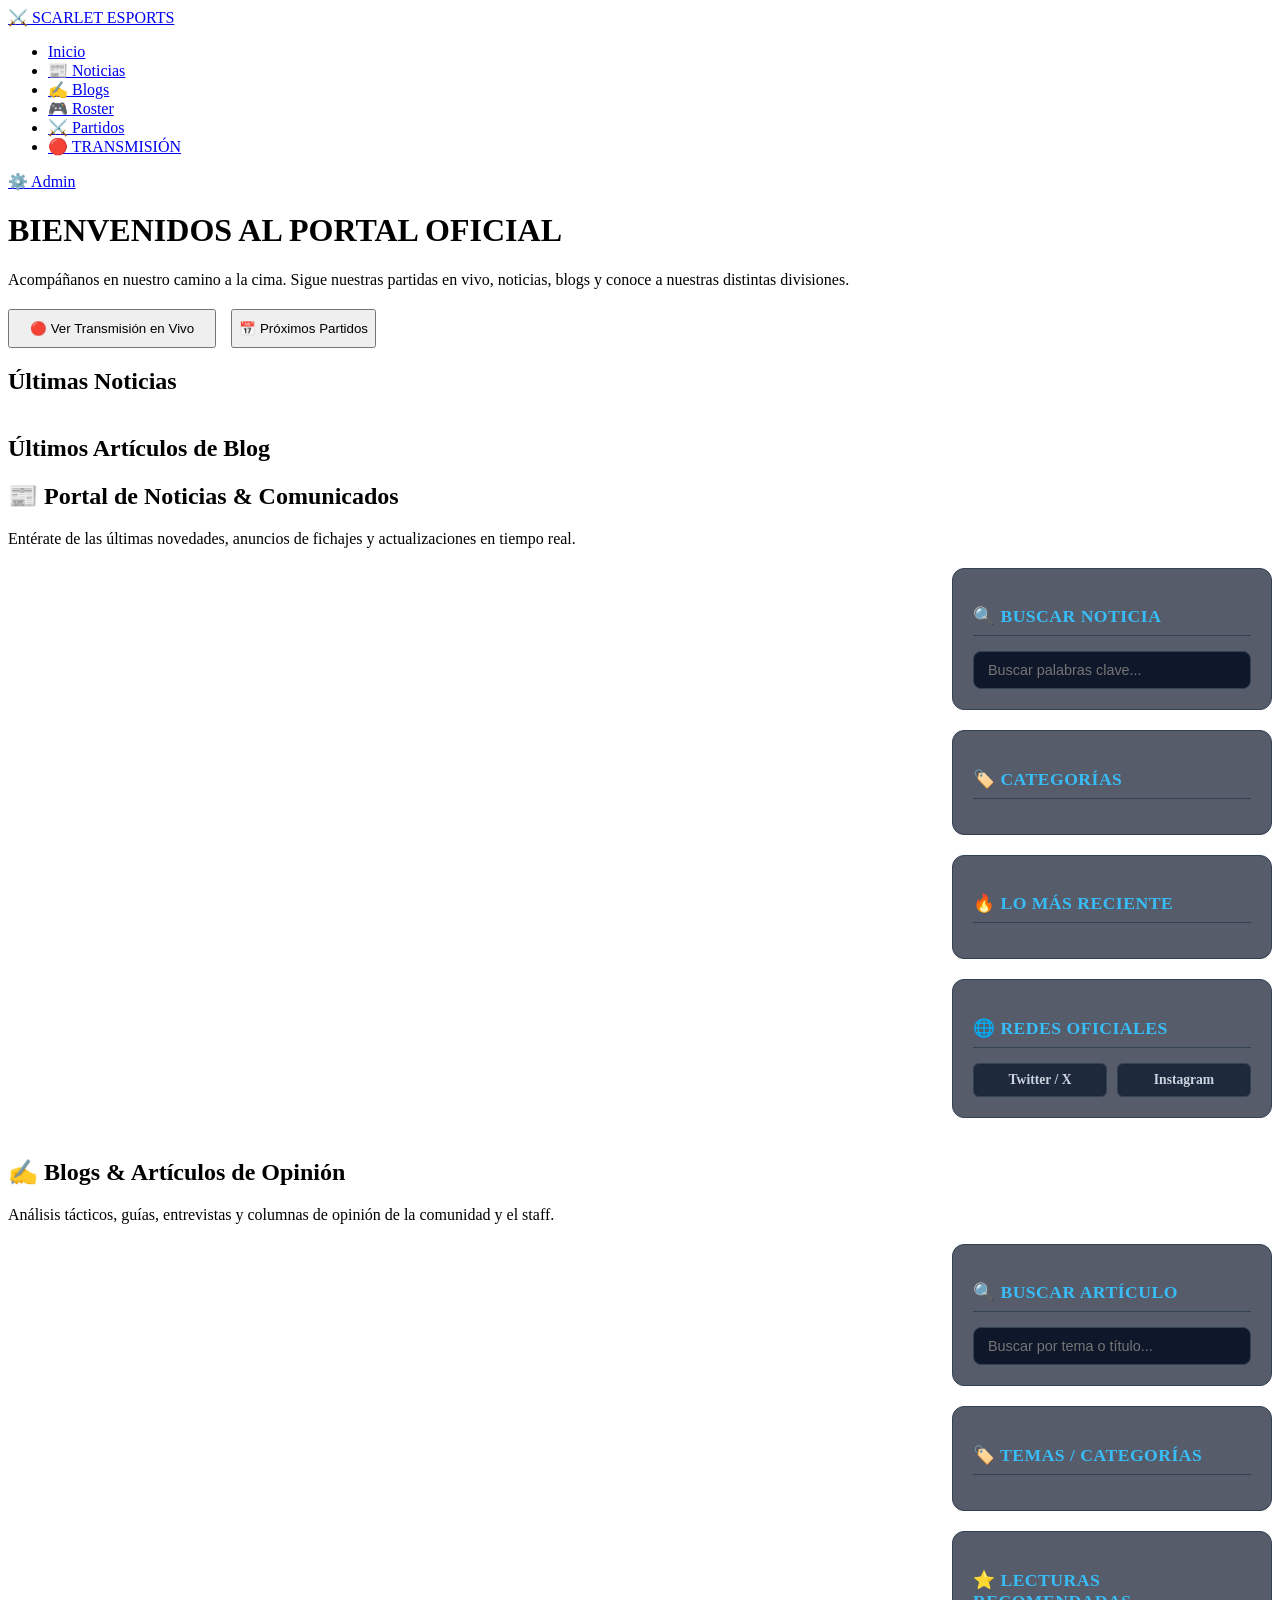
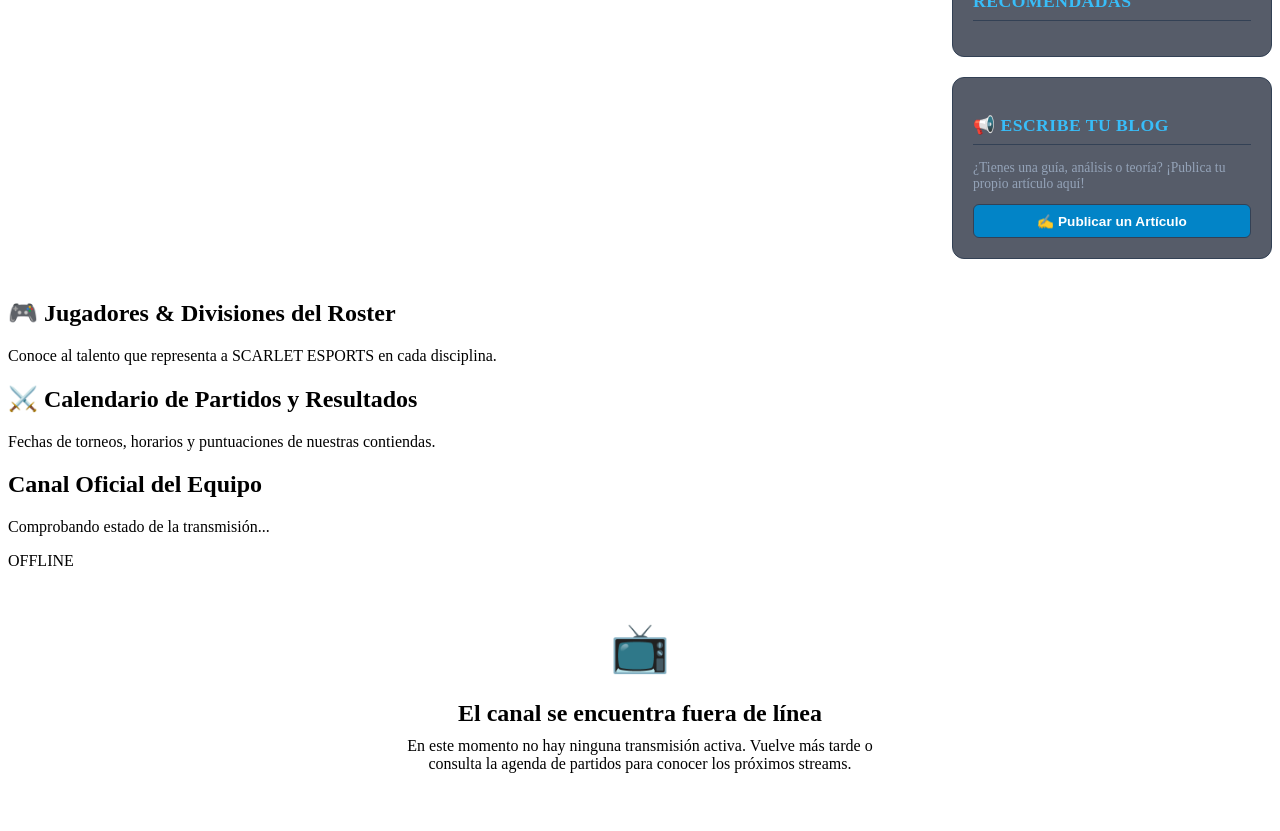
==== commit edde4453: "Update index.html" ====
--- a/templates/index.html
+++ b/templates/index.html
@@ -7,30 +7,6 @@
     <link rel="stylesheet" href="{{ url_for('static', filename='style.css') }}">
     <script src="https://embed.twitch.tv/embed/v1.js"></script>
     <style>
-        /* ==========================================
-           REGLAS DE VISIBILIDAD Y MAQUETACIÓN BASE
-           ========================================== */
-        .wiki-section {
-            display: none;
-        }
-
-        .wiki-section.active {
-            display: block;
-        }
-
-        .cards-grid {
-            display: grid;
-            grid-template-columns: repeat(auto-fill, minmax(280px, 1fr));
-            gap: 20px;
-            margin-top: 15px;
-        }
-
-        .empty {
-            color: #94a3b8;
-            font-style: italic;
-            padding: 15px 0;
-        }
-
         /* ==========================================
            REGLAS DE AUTO-AJUSTE UNIFORME DE IMÁGENES
            ========================================== */
@@ -47,7 +23,7 @@
         .card-img-wrapper img {
             width: 100%;
             height: 100%;
-            object-fit: cover;
+            object-fit: cover; /* Ajusta la imagen llenando el espacio sin deformarla */
             object-position: center;
             transition: transform 0.4s ease;
         }
@@ -56,12 +32,13 @@
             transform: scale(1.06);
         }
 
+        /* Foto estilo retrato para Jugadores */
         .player-img-wrapper {
             height: 280px;
         }
 
         .player-img-wrapper img {
-            object-position: top center;
+            object-position: top center; /* Centra el enfoque en el rostro del jugador */
         }
 
         .popular-img {
@@ -99,7 +76,7 @@
         }
 
         .division-block {
-            margin-bottom: 35px;
+            margin-bottom: 45px;
             background: rgba(15, 23, 42, 0.4);
             border: 1px solid rgba(51, 65, 85, 0.5);
             border-radius: 12px;
@@ -116,7 +93,7 @@
         }
 
         .division-header h3 {
-            font-size: 1.4rem;
+            font-size: 1.5rem;
             color: #38bdf8;
             text-transform: uppercase;
             letter-spacing: 1px;
@@ -502,48 +479,22 @@
             </div>
         </div>
 
-        <!-- SECCIÓN 4: ROSTER CON MENÚ LATERAL -->
+        <!-- SECCIÓN 4: ROSTER POR DIVISIONES -->
         <div id="sec-roster" class="wiki-section">
             <div class="section-header">
                 <h2>🎮 Jugadores & Divisiones del Roster</h2>
                 <p>Conoce al talento que representa a SCARLET ESPORTS en cada disciplina.</p>
             </div>
-
-            <div class="portal-layout">
-                <div id="view-roster"></div>
-
-                <aside class="sidebar">
-                    <div class="sidebar-widget">
-                        <h3>🔍 Buscar Jugador</h3>
-                        <input type="text" id="search-roster" class="search-input" placeholder="Buscar por nickname, nombre o rol..." onkeyup="filterRoster()">
-                    </div>
-
-                    <div class="sidebar-widget">
-                        <h3>🎮 Divisiones / Juegos</h3>
-                        <div id="categories-roster" class="category-pills"></div>
-                    </div>
-
-                    <div class="sidebar-widget">
-                        <h3>⭐ Integrantes / Capitanes</h3>
-                        <div id="popular-roster"></div>
-                    </div>
-
-                    <div class="sidebar-widget">
-                        <h3>🎯 Reclutamiento</h3>
-                        <p style="font-size:0.85rem; color:#94a3b8; margin-bottom:12px;">¿Crees tener el nivel táctico para unirte a nuestras filas?</p>
-                        <button class="social-btn" style="display:block; width:100%; background: #0284c7; color:#fff;" onclick="alert('¡Envíanos tu postulación a contacto@scarletesports.com!')">📩 Postular al Equipo</button>
-                    </div>
-                </aside>
-            </div>
+            <div id="view-roster"></div>
         </div>
 
-        <!-- SECCIÓN 5: PARTIDOS SUBDIVIDIDOS POR JUEGO -->
+        <!-- SECCIÓN 5: PARTIDOS -->
         <div id="sec-partidos" class="wiki-section">
             <div class="section-header">
                 <h2>⚔️ Calendario de Partidos y Resultados</h2>
-                <p>Fechas de torneos, horarios y puntuaciones organizados por disciplina.</p>
-            </div>
-            <div id="view-partidos"></div>
+                <p>Fechas de torneos, horarios y puntuaciones de nuestras contiendas.</p>
+            </div>
+            <div id="view-partidos" class="updates-list"></div>
         </div>
 
         <!-- SECCIÓN 6: TRANSMISIÓN EN VIVO -->
@@ -640,26 +591,21 @@
         let twitchEmbedPlayer = null;
         let globalNoticias = [];
         let globalBlogs = [];
-        let globalJugadores = [];
-        let globalPartidos = [];
         let currentPostType = '';
         let currentPostId = null;
 
         function switchSection(secId) {
             document.querySelectorAll('.wiki-section').forEach(el => el.classList.remove('active'));
             const target = document.getElementById('sec-' + secId);
-            if (target) {
-                target.classList.add('active');
-            }
+            if (target) target.classList.add('active');
             window.scrollTo({ top: 0, behavior: 'smooth' });
 
-            if (secId === 'stream') {
+            if(secId === 'stream') {
                 initTwitchPlayer(currentChannel);
             }
         }
 
         document.addEventListener("DOMContentLoaded", () => {
-            switchSection('inicio');
             loadNoticias();
             loadBlogs();
             loadRoster();
@@ -745,34 +691,26 @@
                 });
 
                 if (res.ok) {
-                    alert('¡Tu artículo ha sido publicado con éxito!');
+                    alert('¡Tu artículo ha sido publicado con éxito en la comunidad!');
                     closePublicBlogModal();
                     loadBlogs();
                 } else {
-                    alert('Error al publicar el artículo.');
+                    alert('Error publicando el artículo.');
                 }
             } catch(err) {
                 alert('Error de conexión al publicar.');
             }
         }
 
-        /* ==========================================
-           SECCIÓN NOTICIAS
-           ========================================== */
         async function loadNoticias() {
             try {
                 const res = await fetch('/api/noticias');
-                if (!res.ok) throw new Error("HTTP Error " + res.status);
                 const data = await res.json();
-                globalNoticias = Array.isArray(data) ? data.sort((a, b) => b.id - a.id) : [];
+                globalNoticias = (data || []).sort((a, b) => b.id - a.id);
                 renderNoticias(globalNoticias);
                 renderInicioNoticias(globalNoticias.slice(0, 3));
                 renderSidebarNoticias(globalNoticias);
-            } catch(e) { 
-                console.error("Error cargando noticias:", e);
-                renderNoticias([]);
-                renderInicioNoticias([]);
-            }
+            } catch(e) { console.error("Error cargando noticias:", e); }
         }
 
         function renderNoticias(items) {
@@ -838,33 +776,15 @@
             }
         }
 
-        function filterNoticias() {
-            const query = document.getElementById('search-noticias').value.toLowerCase();
-            renderNoticias(globalNoticias.filter(n => (n.titulo && n.titulo.toLowerCase().includes(query)) || (n.resumen && n.resumen.toLowerCase().includes(query))));
-        }
-
-        function filterNoticiasByCategory(cat) {
-            if(cat === 'Todas') return renderNoticias(globalNoticias);
-            renderNoticias(globalNoticias.filter(n => n.categoria === cat));
-        }
-
-        /* ==========================================
-           SECCIÓN BLOGS
-           ========================================== */
         async function loadBlogs() {
             try {
                 const res = await fetch('/api/blogs');
-                if (!res.ok) throw new Error("HTTP Error " + res.status);
                 const data = await res.json();
-                globalBlogs = Array.isArray(data) ? data.sort((a, b) => b.id - a.id) : [];
+                globalBlogs = (data || []).sort((a, b) => b.id - a.id);
                 renderBlogs(globalBlogs);
                 renderInicioBlogs(globalBlogs.slice(0, 3));
                 renderSidebarBlogs(globalBlogs);
-            } catch(e) { 
-                console.error("Error cargando blogs:", e);
-                renderBlogs([]);
-                renderInicioBlogs([]);
-            }
+            } catch(e) { console.error("Error cargando blogs:", e); }
         }
 
         function renderBlogs(items) {
@@ -936,9 +856,19 @@
             }
         }
 
+        function filterNoticias() {
+            const query = document.getElementById('search-noticias').value.toLowerCase();
+            renderNoticias(globalNoticias.filter(n => n.titulo.toLowerCase().includes(query) || (n.resumen && n.resumen.toLowerCase().includes(query))));
+        }
+
+        function filterNoticiasByCategory(cat) {
+            if(cat === 'Todas') return renderNoticias(globalNoticias);
+            renderNoticias(globalNoticias.filter(n => n.categoria === cat));
+        }
+
         function filterBlogs() {
             const query = document.getElementById('search-blogs').value.toLowerCase();
-            renderBlogs(globalBlogs.filter(b => (b.titulo && b.titulo.toLowerCase().includes(query)) || (b.resumen && b.resumen.toLowerCase().includes(query))));
+            renderBlogs(globalBlogs.filter(b => b.titulo.toLowerCase().includes(query) || (b.resumen && b.resumen.toLowerCase().includes(query))));
         }
 
         function filterBlogsByCategory(cat) {
@@ -947,138 +877,50 @@
         }
 
         /* ==========================================
-           SECCIÓN ROSTER CON SIDEBAR Y FILTROS
+           AGRUPACIÓN DINÁMICA DE ROSTER POR DIVISIÓN
            ========================================== */
         async function loadRoster() {
             try {
                 const res = await fetch('/api/jugadores');
-                if (!res.ok) throw new Error("HTTP Error " + res.status);
                 const data = await res.json();
-                globalJugadores = Array.isArray(data) ? data : [];
-                renderRoster(globalJugadores);
-                renderSidebarRoster(globalJugadores);
-            } catch(e) { 
-                console.error("Error cargando roster:", e);
-                renderRoster([]);
-            }
-        }
-
-        function renderRoster(items) {
-            const container = document.getElementById('view-roster');
-            if(!container) return;
-
-            if(!items || !items.length) {
-                container.innerHTML = '<p class="empty">No hay jugadores registrados.</p>';
-                return;
-            }
-
-            const divisiones = {};
-            items.forEach(j => {
-                const game = (j.juego || 'General / Varios').trim().toUpperCase();
-                if (!divisiones[game]) divisiones[game] = [];
-                divisiones[game].push(j);
-            });
-
-            let html = '';
-            for (const [nombreDivision, jugadores] of Object.entries(divisiones)) {
-                html += `
-                    <div class="division-block">
-                        <div class="division-header">
-                            <h3>⚔️ DIVISIÓN ${nombreDivision}</h3>
-                        </div>
-                        <div class="cards-grid">
-                            ${jugadores.map(j => `
-                                <div class="detail-card border-cyan">
-                                    <div class="card-img-wrapper player-img-wrapper">
-                                        <img src="${j.imagen_url \vert{}\vert{} 'https://via.placeholder.com/300?text=Player'}" alt="${j.nickname}">
-                                    </div>
-                                    <div class="card-body">
-                                        <h3>"${j.nickname}"</h3>
-                                        <div class="info-badge">Rol: ${j.rol || 'Jugador'}</div>
-                                        <p class="description" style="margin-top:8px;"><strong>Nombre:</strong> ${j.nombre_real \vert{}\vert{} '-'}</p>${j.redes ? `<p class="description"><strong>Redes:</strong> ${j.redes}</p>` : ''}
-                                    </div>
-                                </div>
-                            `).join('')}
-                        </div>
-                    </div>
-                `;
-            }
-            container.innerHTML = html;
-        }
-
-        function renderSidebarRoster(items) {
-            const games = ['Todas', ...new Set(items.map(i => (i.juego || 'General').trim().toUpperCase()).filter(Boolean))];
-            const catBox = document.getElementById('categories-roster');
-            if(catBox) catBox.innerHTML = games.map(g => `<span class="cat-pill" onclick="filterRosterByGame('${g}')">${g}</span>`).join('');
-
-            const popBox = document.getElementById('popular-roster');
-            if(popBox) {
-                popBox.innerHTML = items.slice(0, 5).map(j => `
-                    <div class="popular-item">
-                        <img class="popular-img" src="${j.imagen_url || 'https://via.placeholder.com/100'}" alt="Thumb" style="border-radius:50%; width:45px; height:45px;">
-                        <div>
-                            <div class="popular-title">"${j.nickname}"</div>
-                            <small style="color:#38bdf8; font-size:0.75rem;">${j.juego || 'Esports'} - ${j.rol || 'Jugador'}</small>
-                        </div>
-                    </div>
-                `).join('');
-            }
-        }
-
-        function filterRoster() {
-            const query = document.getElementById('search-roster').value.toLowerCase();
-            renderRoster(globalJugadores.filter(j => 
-                (j.nickname && j.nickname.toLowerCase().includes(query)) || 
-                (j.nombre_real && j.nombre_real.toLowerCase().includes(query)) ||
-                (j.rol && j.rol.toLowerCase().includes(query))
-            ));
-        }
-
-        function filterRosterByGame(game) {
-            if(game === 'Todas') return renderRoster(globalJugadores);
-            renderRoster(globalJugadores.filter(j => (j.juego || '').trim().toUpperCase() === game));
-        }
-
-        /* ==========================================
-           SECCIÓN PARTIDOS SUBDIVIDIDOS POR JUEGO
-           ========================================== */
-        async function loadPartidos() {
-            try {
-                const res = await fetch('/api/partidos');
-                if (!res.ok) throw new Error("HTTP Error " + res.status);
-                const data = await res.json();
-                globalPartidos = Array.isArray(data) ? data : [];
-                const container = document.getElementById('view-partidos');
+                const container = document.getElementById('view-roster');
                 if(!container) return;
 
-                if(!globalPartidos || !globalPartidos.length) {
-                    container.innerHTML = '<p class="empty">No hay partidos programados.</p>';
+                if(!data || !data.length) {
+                    container.innerHTML = '<p class="empty">No hay jugadores registrados en el roster.</p>';
                     return;
                 }
 
-                const divisionesPartidos = {};
-                globalPartidos.forEach(p => {
-                    const game = (p.juego || p.torneo || 'Torneo General').trim().toUpperCase();
-                    if(!divisionesPartidos[game]) divisionesPartidos[game] = [];
-                    divisionesPartidos[game].push(p);
+                // Agrupar jugadores por disciplina/juego
+                const divisiones = {};
+                data.forEach(j => {
+                    const game = (j.juego || 'General / Varios').trim().toUpperCase();
+                    if (!divisiones[game]) {
+                        divisiones[game] = [];
+                    }
+                    divisiones[game].push(j);
                 });
 
+                // Generar HTML por cada División
                 let html = '';
-                for (const [nombreJuego, partidos] of Object.entries(divisionesPartidos)) {
+                for (const [nombreDivision, jugadores] of Object.entries(divisiones)) {
                     html += `
                         <div class="division-block">
                             <div class="division-header">
-                                <h3>⚔️ CALENDARIO: ${nombreJuego}</h3>
+                                <h3>⚔️ DIVISIÓN ${nombreDivision}</h3>
                             </div>
-                            <div style="display:flex; flex-direction:column; gap:12px;">
-                                ${partidos.map(p => `
-                                    <div style="background:#1e293b; padding:15px; border-radius:8px; border:1px solid #334155;">
-                                        <div style="display:flex; justify-content:space-between; align-items:center; flex-wrap:wrap; gap:10px;">
-                                            <span class="version-tag">${p.torneo || 'Torneo Oficial'}</span>
-                                            <span class="info-badge">🕒 ${p.fecha_hora || 'Por definir'}</span>
+                            <div class="cards-grid">
+                                ${jugadores.map(j => `
+                                    <div class="detail-card border-cyan">
+                                        <div class="card-img-wrapper player-img-wrapper">
+                                            <img src="${j.imagen_url || 'https://via.placeholder.com/300?text=Player'}" alt="${j.nickname}">
                                         </div>
-                                        <h3 style="margin-top:10px; font-size:1.2rem; color:#fff;">VS ${p.rival}</h3>
-                                        <p style="margin-top:6px; font-size:0.9rem; color:#cbd5e1;"><strong>Estado / Resultado:</strong> ${p.resultado || 'Pendiente'}</p>
+                                        <div class="card-body">
+                                            <h3>"${j.nickname}"</h3>
+                                            <div class="info-badge">Rol: ${j.rol || 'Jugador'}</div>
+                                            <p class="description" style="margin-top:8px;"><strong>Nombre:</strong> ${j.nombre_real || '-'}</p>
+                                            ${j.redes ? `<p class="description"><strong>Redes:</strong> ${j.redes}</p>` : ''}
+                                        </div>
                                     </div>
                                 `).join('')}
                             </div>
@@ -1087,16 +929,9 @@
                 }
 
                 container.innerHTML = html;
-            } catch(e) { 
-                console.error("Error cargando partidos:", e);
-                const container = document.getElementById('view-partidos');
-                if(container) container.innerHTML = '<p class="empty">No fue posible cargar el calendario.</p>';
-            }
-        }
-
-        /* ==========================================
-           LECTOR MODAL Y COMENTARIOS
-           ========================================== */
+            } catch(e) { console.error("Error cargando roster:", e); }
+        }
+
         function openReaderModal(type, id) {
             currentPostType = type;
             currentPostId = id;
@@ -1140,7 +975,7 @@
             const container = document.getElementById('modal-comments-list');
             const stored = JSON.parse(localStorage.getItem(getCommentsKey()) || "[]");
 
-            if(!stored.length) return container.innerHTML = '<p style="color:#64748b; font-size:0.9rem;">No hay comentarios aún.</p>';
+            if(!stored.length) return container.innerHTML = '<p style="color:#64748b; font-size:0.9rem;">No hay comentarios aún. ¡Sé el primero en opinar!</p>';
 
             container.innerHTML = stored.map(c => `
                 <div class="comment-box">
@@ -1174,23 +1009,17 @@
             renderComments();
         }
 
-        /* ==========================================
-           STREAM CONFIG (CON PROTECCIÓN CONTRA FALLOS)
-           ========================================== */
         async function loadStreamConfig() {
             try {
                 const res = await fetch('/api/stream_config');
-                if (res.ok) {
-                    const data = await res.json();
-                    if(Array.isArray(data) && data.length > 0) {
-                        const cfg = data[0];
-                        currentChannel = cfg.canal_username || 'twitch';
-                        const stTitle = document.getElementById('stream-title');
-                        if (stTitle) stTitle.innerText = cfg.titulo || `Canal Oficial de ${currentChannel}`;
-                    }
+                const data = await res.json();
+                if(data && data.length > 0) {
+                    const cfg = data[0];
+                    currentChannel = cfg.canal_username || 'twitch';
+                    document.getElementById('stream-title').innerText = cfg.titulo || `Canal Oficial de ${currentChannel}`;
                 }
-            } catch(e) { console.warn("Usando configuración de stream por defecto."); }
-            initTwitchPlayer(currentChannel);
+                initTwitchPlayer(currentChannel);
+            } catch(e) { initTwitchPlayer('twitch'); }
         }
 
         function initTwitchPlayer(channelName) {
@@ -1198,28 +1027,17 @@
             if (!embedContainer) return;
             embedContainer.innerHTML = '';
 
-            // Protección en caso de que Twitch SDK no haya cargado o esté bloqueado
-            if (typeof Twitch === 'undefined' || !Twitch.Embed) {
-                setLiveStatus(false);
-                return;
-            }
-
-            try {
-                twitchEmbedPlayer = new Twitch.Embed("twitch-embed", {
-                    width: "100%",
-                    height: "100%",
-                    channel: channelName,
-                    layout: "video",
-                    autoplay: true,
-                    parent: [window.location.hostname, "localhost", "127.0.0.1"]
-                });
-
-                twitchEmbedPlayer.addEventListener(Twitch.Embed.ONLINE, () => setLiveStatus(true));
-                twitchEmbedPlayer.addEventListener(Twitch.Embed.OFFLINE, () => setLiveStatus(false));
-            } catch(e) {
-                console.error("Error embed Twitch:", e);
-                setLiveStatus(false);
-            }
+            twitchEmbedPlayer = new Twitch.Embed("twitch-embed", {
+                width: "100%",
+                height: "100%",
+                channel: channelName,
+                layout: "video",
+                autoplay: true,
+                parent: [window.location.hostname, "localhost", "127.0.0.1"]
+            });
+
+            twitchEmbedPlayer.addEventListener(Twitch.Embed.ONLINE, () => setLiveStatus(true));
+            twitchEmbedPlayer.addEventListener(Twitch.Embed.OFFLINE, () => setLiveStatus(false));
         }
 
         function setLiveStatus(isOnline) {
@@ -1231,21 +1049,40 @@
             const offlineCard = document.getElementById('stream-offline-card');
 
             if (isOnline) {
-                if(badge) badge.className = "badge-status online";
-                if(label) label.innerText = "EN VIVO";
-                if(statusText) statusText.innerText = "🔴 ¡El equipo está transmitiendo ahora mismo!";
+                badge.className = "badge-status online";
+                label.innerText = "EN VIVO";
+                statusText.innerText = "🔴 ¡El equipo está transmitiendo ahora mismo!";
                 if(navDot) navDot.style.background = "#ef4444";
                 if(liveContainer) liveContainer.style.display = "block";
                 if(offlineCard) offlineCard.style.display = "none";
             } else {
-                if(badge) badge.className = "badge-status offline";
-                if(label) label.innerText = "OFFLINE";
-                if(statusText) statusText.innerText = "⚪ El canal se encuentra fuera de línea por ahora.";
+                badge.className = "badge-status offline";
+                label.innerText = "OFFLINE";
+                statusText.innerText = "⚪ El canal se encuentra fuera de línea por ahora.";
                 if(navDot) navDot.style.background = "#64748b";
                 if(liveContainer) liveContainer.style.display = "none";
                 if(offlineCard) offlineCard.style.display = "block";
             }
         }
+
+        async function loadPartidos() {
+            try {
+                const res = await fetch('/api/partidos');
+                const data = await res.json();
+                const c = document.getElementById('view-partidos');
+                if(!data || !data.length) return c.innerHTML = '<p class="empty">No hay partidos registrados.</p>';
+                c.innerHTML = data.map(p => `
+                    <div class="update-full-card">
+                        <div style="display:flex; justify-content:space-between; align-items:center; flex-wrap:wrap; gap:10px;">
+                            <span class="version-tag">${p.torneo || 'Torneo'}</span>
+                            <span class="info-badge">${p.fecha_hora || 'Por definir'}</span>
+                        </div>
+                        <h3 style="margin-top:15px; font-size:1.4rem;">VS ${p.rival}</h3>
+                        <p style="margin-top:10px; font-size:1rem; color:#cbd5e1;"><strong>Estado / Resultado:</strong> ${p.resultado || 'Pendiente'}</p>
+                    </div>
+                `).join('');
+            } catch(e) { console.error("Error cargando partidos:", e); }
+        }
     </script>
 </body>
 </html>
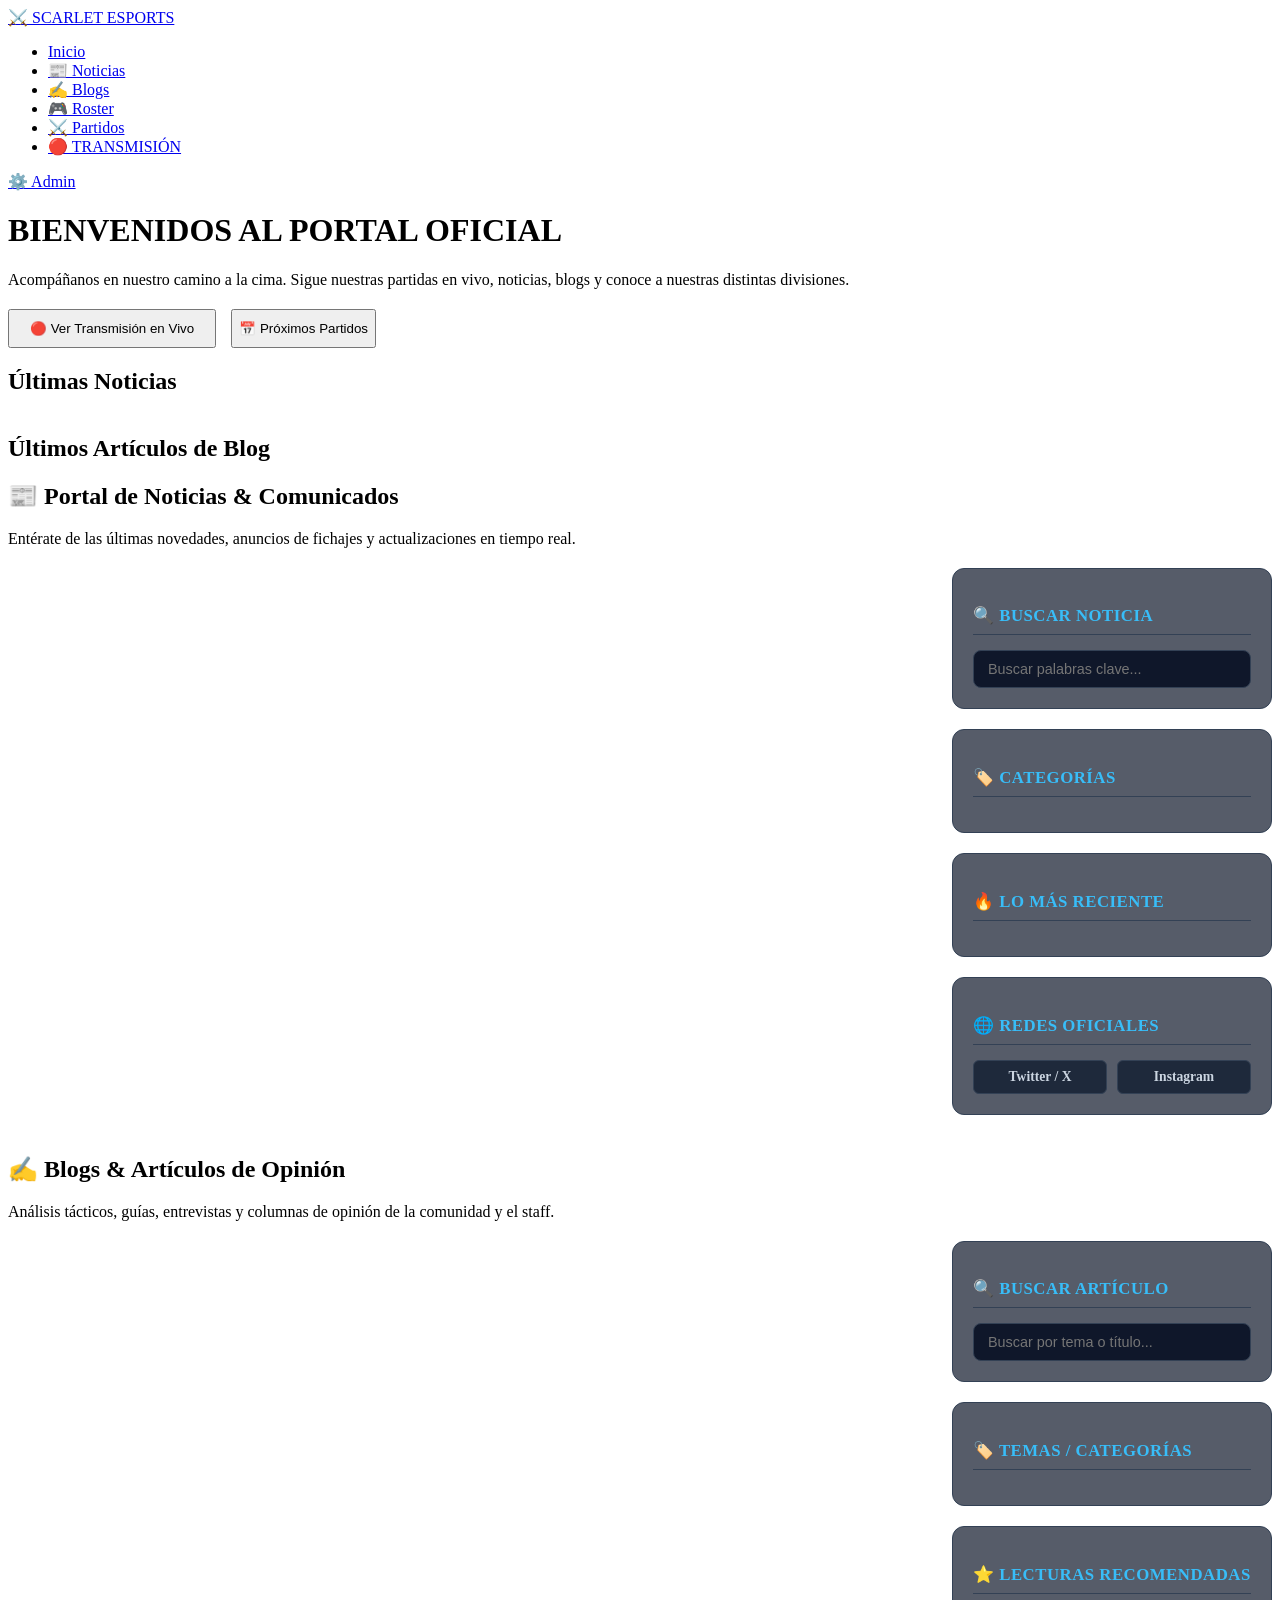
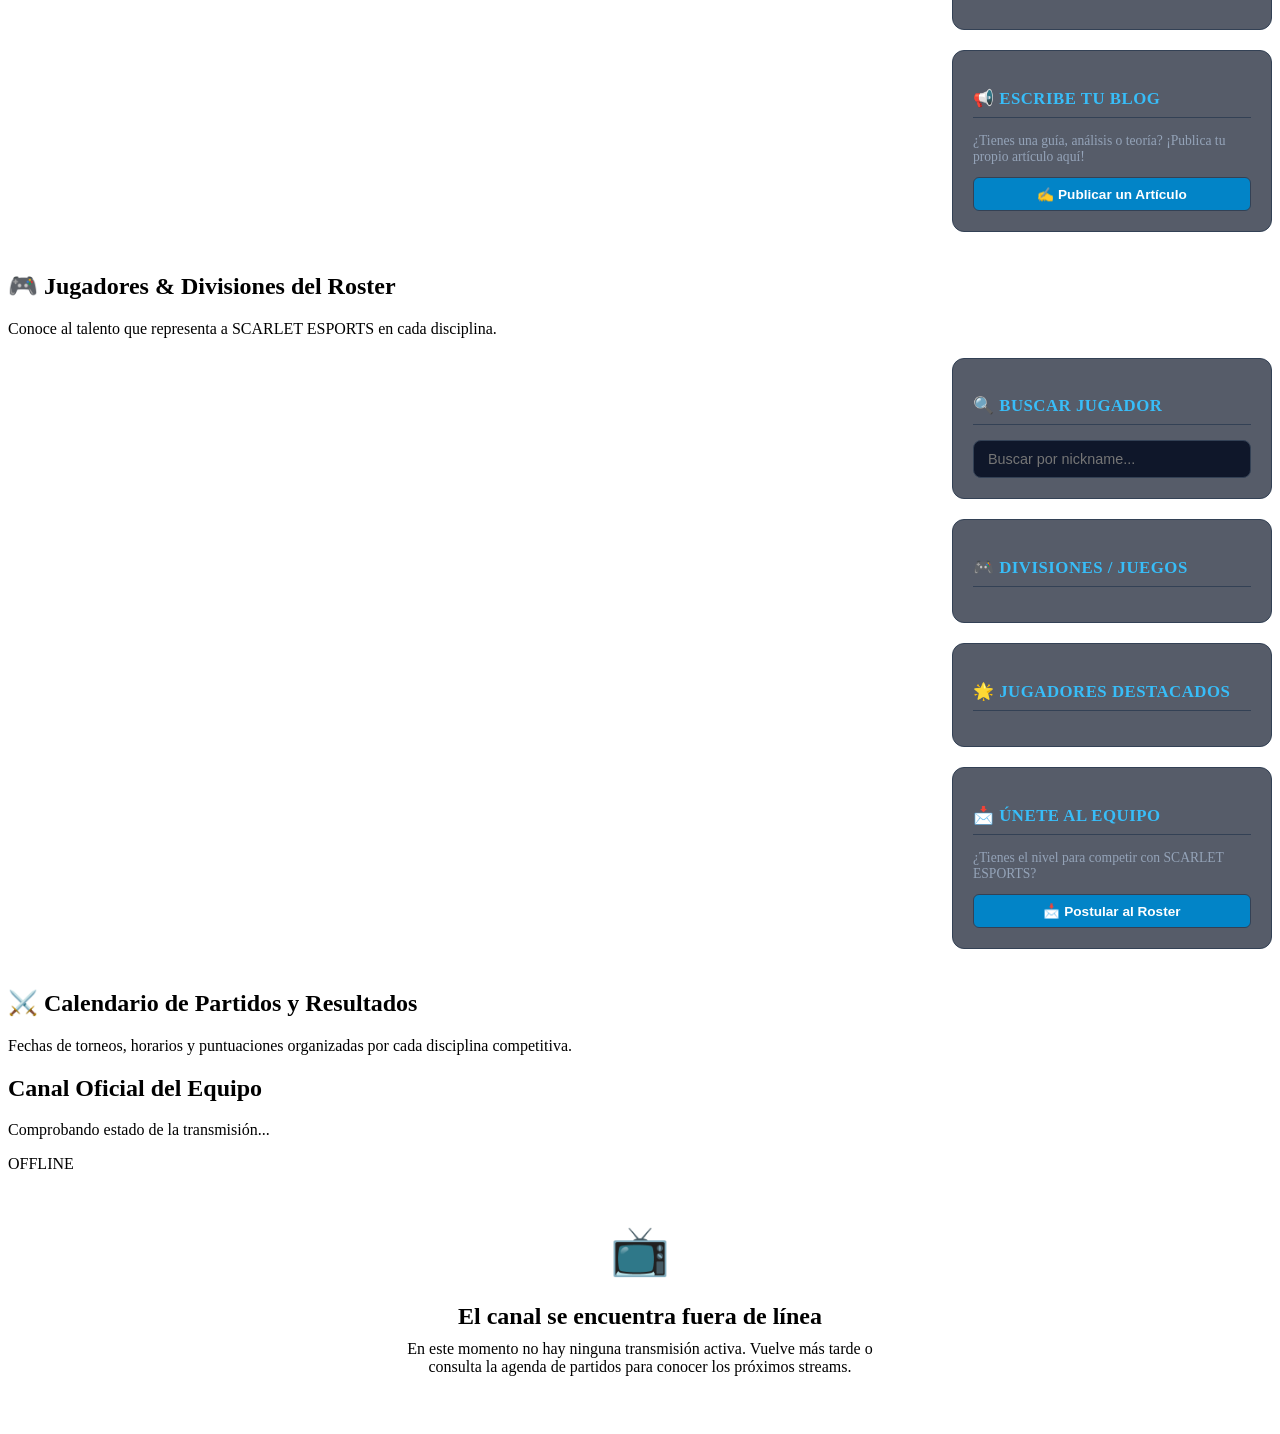
==== commit dd27a133: "Update index.html" ====
--- a/templates/index.html
+++ b/templates/index.html
@@ -23,7 +23,7 @@
         .card-img-wrapper img {
             width: 100%;
             height: 100%;
-            object-fit: cover; /* Ajusta la imagen llenando el espacio sin deformarla */
+            object-fit: cover;
             object-position: center;
             transition: transform 0.4s ease;
         }
@@ -38,7 +38,7 @@
         }
 
         .player-img-wrapper img {
-            object-position: top center; /* Centra el enfoque en el rostro del jugador */
+            object-position: top center;
         }
 
         .popular-img {
@@ -76,7 +76,7 @@
         }
 
         .division-block {
-            margin-bottom: 45px;
+            margin-bottom: 40px;
             background: rgba(15, 23, 42, 0.4);
             border: 1px solid rgba(51, 65, 85, 0.5);
             border-radius: 12px;
@@ -93,7 +93,7 @@
         }
 
         .division-header h3 {
-            font-size: 1.5rem;
+            font-size: 1.4rem;
             color: #38bdf8;
             text-transform: uppercase;
             letter-spacing: 1px;
@@ -109,7 +109,7 @@
         }
 
         .sidebar-widget h3 {
-            font-size: 1.1rem;
+            font-size: 1.05rem;
             color: #38bdf8;
             margin-bottom: 15px;
             border-bottom: 1px solid #334155;
@@ -479,22 +479,48 @@
             </div>
         </div>
 
-        <!-- SECCIÓN 4: ROSTER POR DIVISIONES -->
+        <!-- SECCIÓN 4: ROSTER POR DIVISIONES Y MENÚ LATERAL -->
         <div id="sec-roster" class="wiki-section">
             <div class="section-header">
                 <h2>🎮 Jugadores & Divisiones del Roster</h2>
                 <p>Conoce al talento que representa a SCARLET ESPORTS en cada disciplina.</p>
             </div>
-            <div id="view-roster"></div>
+
+            <div class="portal-layout">
+                <div id="view-roster"></div>
+
+                <aside class="sidebar">
+                    <div class="sidebar-widget">
+                        <h3>🔍 Buscar Jugador</h3>
+                        <input type="text" id="search-roster" class="search-input" placeholder="Buscar por nickname..." onkeyup="filterRoster()">
+                    </div>
+
+                    <div class="sidebar-widget">
+                        <h3>🎮 Divisiones / Juegos</h3>
+                        <div id="categories-roster" class="category-pills"></div>
+                    </div>
+
+                    <div class="sidebar-widget">
+                        <h3>🌟 Jugadores Destacados</h3>
+                        <div id="featured-roster"></div>
+                    </div>
+
+                    <div class="sidebar-widget">
+                        <h3>📩 Únete al Equipo</h3>
+                        <p style="font-size:0.85rem; color:#94a3b8; margin-bottom:12px;">¿Tienes el nivel para competir con SCARLET ESPORTS?</p>
+                        <button class="social-btn" style="display:block; width:100%; background: #0284c7; color:#fff;" onclick="alert('Contacta con la directiva a través de nuestras redes sociales oficiales.')">📩 Postular al Roster</button>
+                    </div>
+                </aside>
+            </div>
         </div>
 
-        <!-- SECCIÓN 5: PARTIDOS -->
+        <!-- SECCIÓN 5: PARTIDOS DIVIDIDOS POR JUEGOS -->
         <div id="sec-partidos" class="wiki-section">
             <div class="section-header">
                 <h2>⚔️ Calendario de Partidos y Resultados</h2>
-                <p>Fechas de torneos, horarios y puntuaciones de nuestras contiendas.</p>
-            </div>
-            <div id="view-partidos" class="updates-list"></div>
+                <p>Fechas de torneos, horarios y puntuaciones organizadas por cada disciplina competitiva.</p>
+            </div>
+            <div id="view-partidos"></div>
         </div>
 
         <!-- SECCIÓN 6: TRANSMISIÓN EN VIVO -->
@@ -591,6 +617,8 @@
         let twitchEmbedPlayer = null;
         let globalNoticias = [];
         let globalBlogs = [];
+        let globalRoster = [];
+        let globalPartidos = [];
         let currentPostType = '';
         let currentPostId = null;
 
@@ -877,59 +905,150 @@
         }
 
         /* ==========================================
-           AGRUPACIÓN DINÁMICA DE ROSTER POR DIVISIÓN
+           AGRUPACIÓN DE ROSTER + MENÚ LATERAL
            ========================================== */
         async function loadRoster() {
             try {
                 const res = await fetch('/api/jugadores');
                 const data = await res.json();
-                const container = document.getElementById('view-roster');
-                if(!container) return;
-
-                if(!data || !data.length) {
-                    container.innerHTML = '<p class="empty">No hay jugadores registrados en el roster.</p>';
-                    return;
-                }
-
-                // Agrupar jugadores por disciplina/juego
-                const divisiones = {};
-                data.forEach(j => {
-                    const game = (j.juego || 'General / Varios').trim().toUpperCase();
-                    if (!divisiones[game]) {
-                        divisiones[game] = [];
-                    }
-                    divisiones[game].push(j);
-                });
-
-                // Generar HTML por cada División
-                let html = '';
-                for (const [nombreDivision, jugadores] of Object.entries(divisiones)) {
-                    html += `
-                        <div class="division-block">
-                            <div class="division-header">
-                                <h3>⚔️ DIVISIÓN ${nombreDivision}</h3>
-                            </div>
-                            <div class="cards-grid">
-                                ${jugadores.map(j => `
-                                    <div class="detail-card border-cyan">
-                                        <div class="card-img-wrapper player-img-wrapper">
-                                            <img src="${j.imagen_url || 'https://via.placeholder.com/300?text=Player'}" alt="${j.nickname}">
-                                        </div>
-                                        <div class="card-body">
-                                            <h3>"${j.nickname}"</h3>
-                                            <div class="info-badge">Rol: ${j.rol || 'Jugador'}</div>
-                                            <p class="description" style="margin-top:8px;"><strong>Nombre:</strong> ${j.nombre_real || '-'}</p>
-                                            ${j.redes ? `<p class="description"><strong>Redes:</strong> ${j.redes}</p>` : ''}
-                                        </div>
+                globalRoster = data || [];
+                renderRoster(globalRoster);
+                renderSidebarRoster(globalRoster);
+            } catch(e) { console.error("Error cargando roster:", e); }
+        }
+
+        function renderRoster(items) {
+            const container = document.getElementById('view-roster');
+            if(!container) return;
+
+            if(!items || !items.length) {
+                container.innerHTML = '<p class="empty">No hay jugadores registrados en el roster.</p>';
+                return;
+            }
+
+            const divisiones = {};
+            items.forEach(j => {
+                const game = (j.juego || 'General / Varios').trim().toUpperCase();
+                if (!divisiones[game]) divisiones[game] = [];
+                divisiones[game].push(j);
+            });
+
+            let html = '';
+            for (const [nombreDivision, jugadores] of Object.entries(divisiones)) {
+                html += `
+                    <div class="division-block">
+                        <div class="division-header">
+                            <h3>⚔️ DIVISIÓN ${nombreDivision}</h3>
+                        </div>
+                        <div class="cards-grid">
+                            ${jugadores.map(j => `
+                                <div class="detail-card border-cyan">
+                                    <div class="card-img-wrapper player-img-wrapper">
+                                        <img src="${j.imagen_url || 'https://via.placeholder.com/300?text=Player'}" alt="${j.nickname}">
                                     </div>
-                                `).join('')}
-                            </div>
+                                    <div class="card-body">
+                                        <h3>"${j.nickname}"</h3>
+                                        <div class="info-badge">Rol: ${j.rol || 'Jugador'}</div>
+                                        <p class="description" style="margin-top:8px;"><strong>Nombre:</strong> ${j.nombre_real || '-'}</p>
+                                        ${j.redes ? `<p class="description"><strong>Redes:</strong> ${j.redes}</p>` : ''}
+                                    </div>
+                                </div>
+                            `).join('')}
                         </div>
-                    `;
-                }
-
-                container.innerHTML = html;
-            } catch(e) { console.error("Error cargando roster:", e); }
+                    </div>
+                `;
+            }
+            container.innerHTML = html;
+        }
+
+        function renderSidebarRoster(items) {
+            const games = ['Todas', ...new Set(items.map(i => (i.juego || 'General').trim().toUpperCase()).filter(Boolean))];
+            const catBox = document.getElementById('categories-roster');
+            if(catBox) {
+                catBox.innerHTML = games.map(g => `<span class="cat-pill" onclick="filterRosterByGame('${g}')">${g}</span>`).join('');
+            }
+
+            const featBox = document.getElementById('featured-roster');
+            if(featBox) {
+                featBox.innerHTML = items.slice(0, 4).map(j => `
+                    <div class="popular-item">
+                        <img class="popular-img" src="${j.imagen_url || 'https://via.placeholder.com/100?text=Player'}" alt="${j.nickname}">
+                        <div>
+                            <div class="popular-title">"${j.nickname}"</div>
+                            <small style="color:#38bdf8; font-size:0.75rem;">${j.juego || 'Esports'} - ${j.rol || 'Jugador'}</small>
+                        </div>
+                    </div>
+                `).join('');
+            }
+        }
+
+        function filterRoster() {
+            const query = document.getElementById('search-roster').value.toLowerCase();
+            renderRoster(globalRoster.filter(j => 
+                j.nickname.toLowerCase().includes(query) || 
+                (j.nombre_real && j.nombre_real.toLowerCase().includes(query)) ||
+                (j.rol && j.rol.toLowerCase().includes(query))
+            ));
+        }
+
+        function filterRosterByGame(game) {
+            if(game === 'Todas') return renderRoster(globalRoster);
+            renderRoster(globalRoster.filter(j => (j.juego || 'General').trim().toUpperCase() === game));
+        }
+
+        /* ==========================================
+           PARTIDOS DIVIDIDOS POR JUEGO Y TORNEO
+           ========================================== */
+        async function loadPartidos() {
+            try {
+                const res = await fetch('/api/partidos');
+                const data = await res.json();
+                globalPartidos = data || [];
+                renderPartidos(globalPartidos);
+            } catch(e) { console.error("Error cargando partidos:", e); }
+        }
+
+        function renderPartidos(items) {
+            const container = document.getElementById('view-partidos');
+            if(!container) return;
+
+            if(!items || !items.length) {
+                container.innerHTML = '<p class="empty">No hay partidos registrados en el calendario.</p>';
+                return;
+            }
+
+            // Agrupar partidos por juego/disciplina
+            const juegos = {};
+            items.forEach(p => {
+                const game = (p.juego || 'GENERAL / VARIOS').trim().toUpperCase();
+                if (!juegos[game]) juegos[game] = [];
+                juegos[game].push(p);
+            });
+
+            let html = '';
+            for (const [nombreJuego, partidos] of Object.entries(juegos)) {
+                html += `
+                    <div class="division-block">
+                        <div class="division-header">
+                            <h3>⚔️ PARTIDOS DE ${nombreJuego}</h3>
+                        </div>
+                        <div class="updates-list">
+                            ${partidos.map(p => `
+                                <div class="update-full-card">
+                                    <div style="display:flex; justify-content:space-between; align-items:center; flex-wrap:wrap; gap:10px;">
+                                        <span class="version-tag">${p.torneo || 'Torneo'}</span>
+                                        <span class="info-badge">${p.fecha_hora || 'Por definir'}</span>
+                                    </div>
+                                    <h3 style="margin-top:15px; font-size:1.4rem;">VS ${p.rival}</h3>
+                                    <p style="margin-top:10px; font-size:1rem; color:#cbd5e1;"><strong>Estado / Resultado:</strong> ${p.resultado || 'Pendiente'}</p>
+                                </div>
+                            `).join('')}
+                        </div>
+                    </div>
+                `;
+            }
+
+            container.innerHTML = html;
         }
 
         function openReaderModal(type, id) {
@@ -1064,25 +1183,6 @@
                 if(offlineCard) offlineCard.style.display = "block";
             }
         }
-
-        async function loadPartidos() {
-            try {
-                const res = await fetch('/api/partidos');
-                const data = await res.json();
-                const c = document.getElementById('view-partidos');
-                if(!data || !data.length) return c.innerHTML = '<p class="empty">No hay partidos registrados.</p>';
-                c.innerHTML = data.map(p => `
-                    <div class="update-full-card">
-                        <div style="display:flex; justify-content:space-between; align-items:center; flex-wrap:wrap; gap:10px;">
-                            <span class="version-tag">${p.torneo || 'Torneo'}</span>
-                            <span class="info-badge">${p.fecha_hora || 'Por definir'}</span>
-                        </div>
-                        <h3 style="margin-top:15px; font-size:1.4rem;">VS ${p.rival}</h3>
-                        <p style="margin-top:10px; font-size:1rem; color:#cbd5e1;"><strong>Estado / Resultado:</strong> ${p.resultado || 'Pendiente'}</p>
-                    </div>
-                `).join('');
-            } catch(e) { console.error("Error cargando partidos:", e); }
-        }
     </script>
 </body>
 </html>
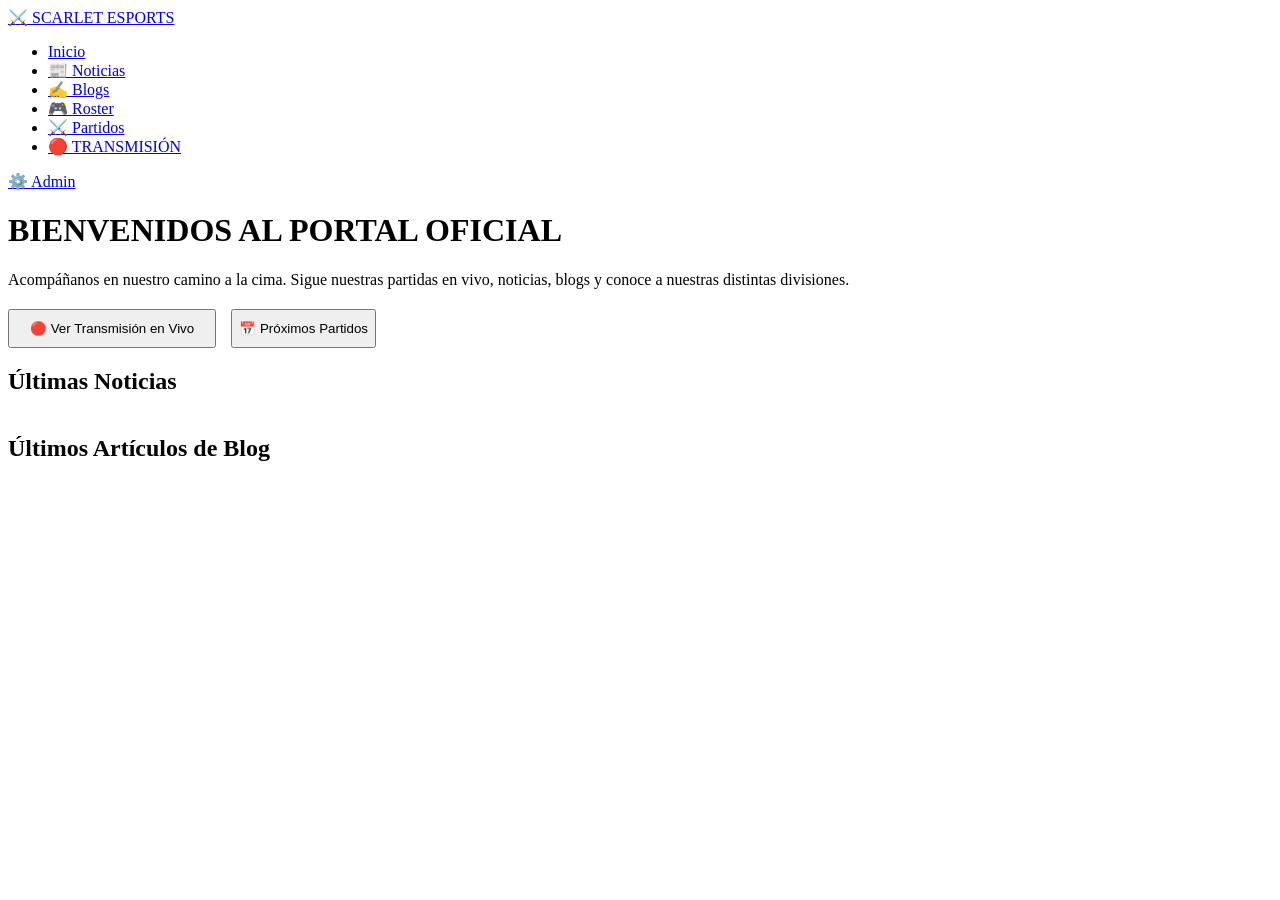
==== commit 44a2c5e6: "Update index.html" ====
--- a/templates/index.html
+++ b/templates/index.html
@@ -7,6 +7,17 @@
     <link rel="stylesheet" href="{{ url_for('static', filename='style.css') }}">
     <script src="https://embed.twitch.tv/embed/v1.js"></script>
     <style>
+        /* ==========================================
+           CONTROL OBLIGATORIO DE SECCIONES (NAVEGACIÓN)
+           ========================================== */
+        .wiki-section {
+            display: none !important;
+        }
+
+        .wiki-section.active {
+            display: block !important;
+        }
+
         /* ==========================================
            REGLAS DE AUTO-AJUSTE UNIFORME DE IMÁGENES
            ========================================== */
@@ -479,7 +490,7 @@
             </div>
         </div>
 
-        <!-- SECCIÓN 4: ROSTER POR DIVISIONES Y MENÚ LATERAL -->
+        <!-- SECCIÓN 4: ROSTER -->
         <div id="sec-roster" class="wiki-section">
             <div class="section-header">
                 <h2>🎮 Jugadores & Divisiones del Roster</h2>
@@ -514,7 +525,7 @@
             </div>
         </div>
 
-        <!-- SECCIÓN 5: PARTIDOS DIVIDIDOS POR JUEGOS -->
+        <!-- SECCIÓN 5: PARTIDOS -->
         <div id="sec-partidos" class="wiki-section">
             <div class="section-header">
                 <h2>⚔️ Calendario de Partidos y Resultados</h2>
@@ -523,7 +534,7 @@
             <div id="view-partidos"></div>
         </div>
 
-        <!-- SECCIÓN 6: TRANSMISIÓN EN VIVO -->
+        <!-- SECCIÓN 6: TRANSMISIÓN -->
         <div id="sec-stream" class="wiki-section">
             <div class="stream-header-box">
                 <div>
@@ -623,9 +634,14 @@
         let currentPostId = null;
 
         function switchSection(secId) {
+            console.log("Cambiando a la sección:", secId);
             document.querySelectorAll('.wiki-section').forEach(el => el.classList.remove('active'));
             const target = document.getElementById('sec-' + secId);
-            if (target) target.classList.add('active');
+            if (target) {
+                target.classList.add('active');
+            } else {
+                console.error("No se encontró la sección con id: sec-" + secId);
+            }
             window.scrollTo({ top: 0, behavior: 'smooth' });
 
             if(secId === 'stream') {
@@ -634,6 +650,7 @@
         }
 
         document.addEventListener("DOMContentLoaded", () => {
+            console.log("DOM Cargado correctamente.");
             loadNoticias();
             loadBlogs();
             loadRoster();
@@ -734,7 +751,7 @@
             try {
                 const res = await fetch('/api/noticias');
                 const data = await res.json();
-                globalNoticias = (data || []).sort((a, b) => b.id - a.id);
+                globalNoticias = Array.isArray(data) ? data.sort((a, b) => b.id - a.id) : [];
                 renderNoticias(globalNoticias);
                 renderInicioNoticias(globalNoticias.slice(0, 3));
                 renderSidebarNoticias(globalNoticias);
@@ -745,7 +762,7 @@
             const container = document.getElementById('view-noticias');
             if(!container) return;
             if(!items || !items.length) {
-                container.innerHTML = '<p class="empty">No hay noticias publicadas.</p>';
+                container.innerHTML = '<p class="empty">No hay noticias publicadas en este momento.</p>';
                 return;
             }
 
@@ -808,7 +825,7 @@
             try {
                 const res = await fetch('/api/blogs');
                 const data = await res.json();
-                globalBlogs = (data || []).sort((a, b) => b.id - a.id);
+                globalBlogs = Array.isArray(data) ? data.sort((a, b) => b.id - a.id) : [];
                 renderBlogs(globalBlogs);
                 renderInicioBlogs(globalBlogs.slice(0, 3));
                 renderSidebarBlogs(globalBlogs);
@@ -819,7 +836,7 @@
             const container = document.getElementById('view-blogs');
             if(!container) return;
             if(!items || !items.length) {
-                container.innerHTML = '<p class="empty">No hay artículos de blog publicados.</p>';
+                container.innerHTML = '<p class="empty">No hay artículos de blog publicados en este momento.</p>';
                 return;
             }
 
@@ -904,14 +921,11 @@
             renderBlogs(globalBlogs.filter(b => b.categoria === cat));
         }
 
-        /* ==========================================
-           AGRUPACIÓN DE ROSTER + MENÚ LATERAL
-           ========================================== */
         async function loadRoster() {
             try {
                 const res = await fetch('/api/jugadores');
                 const data = await res.json();
-                globalRoster = data || [];
+                globalRoster = Array.isArray(data) ? data : [];
                 renderRoster(globalRoster);
                 renderSidebarRoster(globalRoster);
             } catch(e) { console.error("Error cargando roster:", e); }
@@ -944,13 +958,12 @@
                             ${jugadores.map(j => `
                                 <div class="detail-card border-cyan">
                                     <div class="card-img-wrapper player-img-wrapper">
-                                        <img src="${j.imagen_url || 'https://via.placeholder.com/300?text=Player'}" alt="${j.nickname}">
+                                        <img src="${j.imagen_url \vert{}\vert{} 'https://via.placeholder.com/300?text=Player'}" alt="${j.nickname}">
                                     </div>
                                     <div class="card-body">
                                         <h3>"${j.nickname}"</h3>
                                         <div class="info-badge">Rol: ${j.rol || 'Jugador'}</div>
-                                        <p class="description" style="margin-top:8px;"><strong>Nombre:</strong> ${j.nombre_real || '-'}</p>
-                                        ${j.redes ? `<p class="description"><strong>Redes:</strong> ${j.redes}</p>` : ''}
+                                        <p class="description" style="margin-top:8px;"><strong>Nombre:</strong> ${j.nombre_real \vert{}\vert{} '-'}</p>${j.redes ? `<p class="description"><strong>Redes:</strong> ${j.redes}</p>` : ''}
                                     </div>
                                 </div>
                             `).join('')}
@@ -996,14 +1009,11 @@
             renderRoster(globalRoster.filter(j => (j.juego || 'General').trim().toUpperCase() === game));
         }
 
-        /* ==========================================
-           PARTIDOS DIVIDIDOS POR JUEGO Y TORNEO
-           ========================================== */
         async function loadPartidos() {
             try {
                 const res = await fetch('/api/partidos');
                 const data = await res.json();
-                globalPartidos = data || [];
+                globalPartidos = Array.isArray(data) ? data : [];
                 renderPartidos(globalPartidos);
             } catch(e) { console.error("Error cargando partidos:", e); }
         }
@@ -1017,7 +1027,6 @@
                 return;
             }
 
-            // Agrupar partidos por juego/disciplina
             const juegos = {};
             items.forEach(p => {
                 const game = (p.juego || 'GENERAL / VARIOS').trim().toUpperCase();
@@ -1146,17 +1155,21 @@
             if (!embedContainer) return;
             embedContainer.innerHTML = '';
 
-            twitchEmbedPlayer = new Twitch.Embed("twitch-embed", {
-                width: "100%",
-                height: "100%",
-                channel: channelName,
-                layout: "video",
-                autoplay: true,
-                parent: [window.location.hostname, "localhost", "127.0.0.1"]
-            });
-
-            twitchEmbedPlayer.addEventListener(Twitch.Embed.ONLINE, () => setLiveStatus(true));
-            twitchEmbedPlayer.addEventListener(Twitch.Embed.OFFLINE, () => setLiveStatus(false));
+            try {
+                twitchEmbedPlayer = new Twitch.Embed("twitch-embed", {
+                    width: "100%",
+                    height: "100%",
+                    channel: channelName,
+                    layout: "video",
+                    autoplay: true,
+                    parent: [window.location.hostname, "localhost", "127.0.0.1"]
+                });
+
+                twitchEmbedPlayer.addEventListener(Twitch.Embed.ONLINE, () => setLiveStatus(true));
+                twitchEmbedPlayer.addEventListener(Twitch.Embed.OFFLINE, () => setLiveStatus(false));
+            } catch(err) {
+                console.warn("No se pudo iniciar el reproductor de Twitch:", err);
+            }
         }
 
         function setLiveStatus(isOnline) {
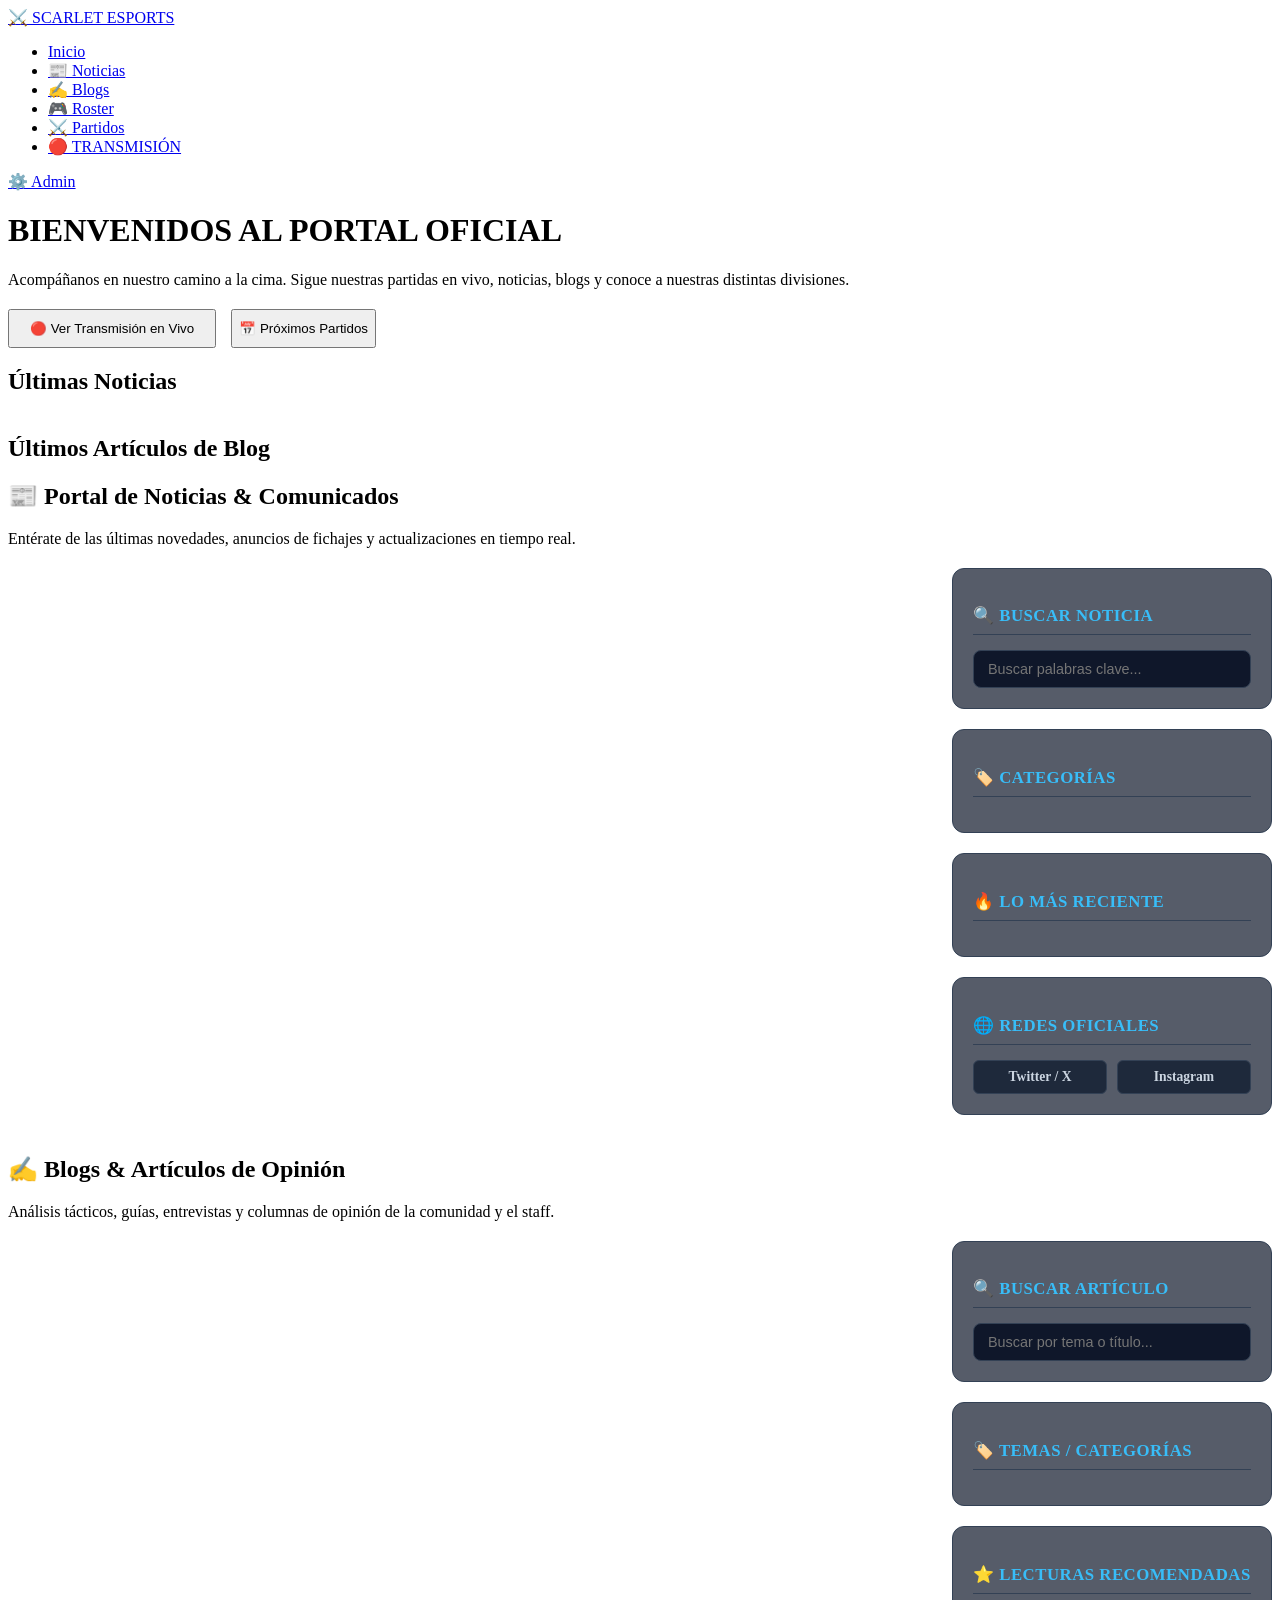
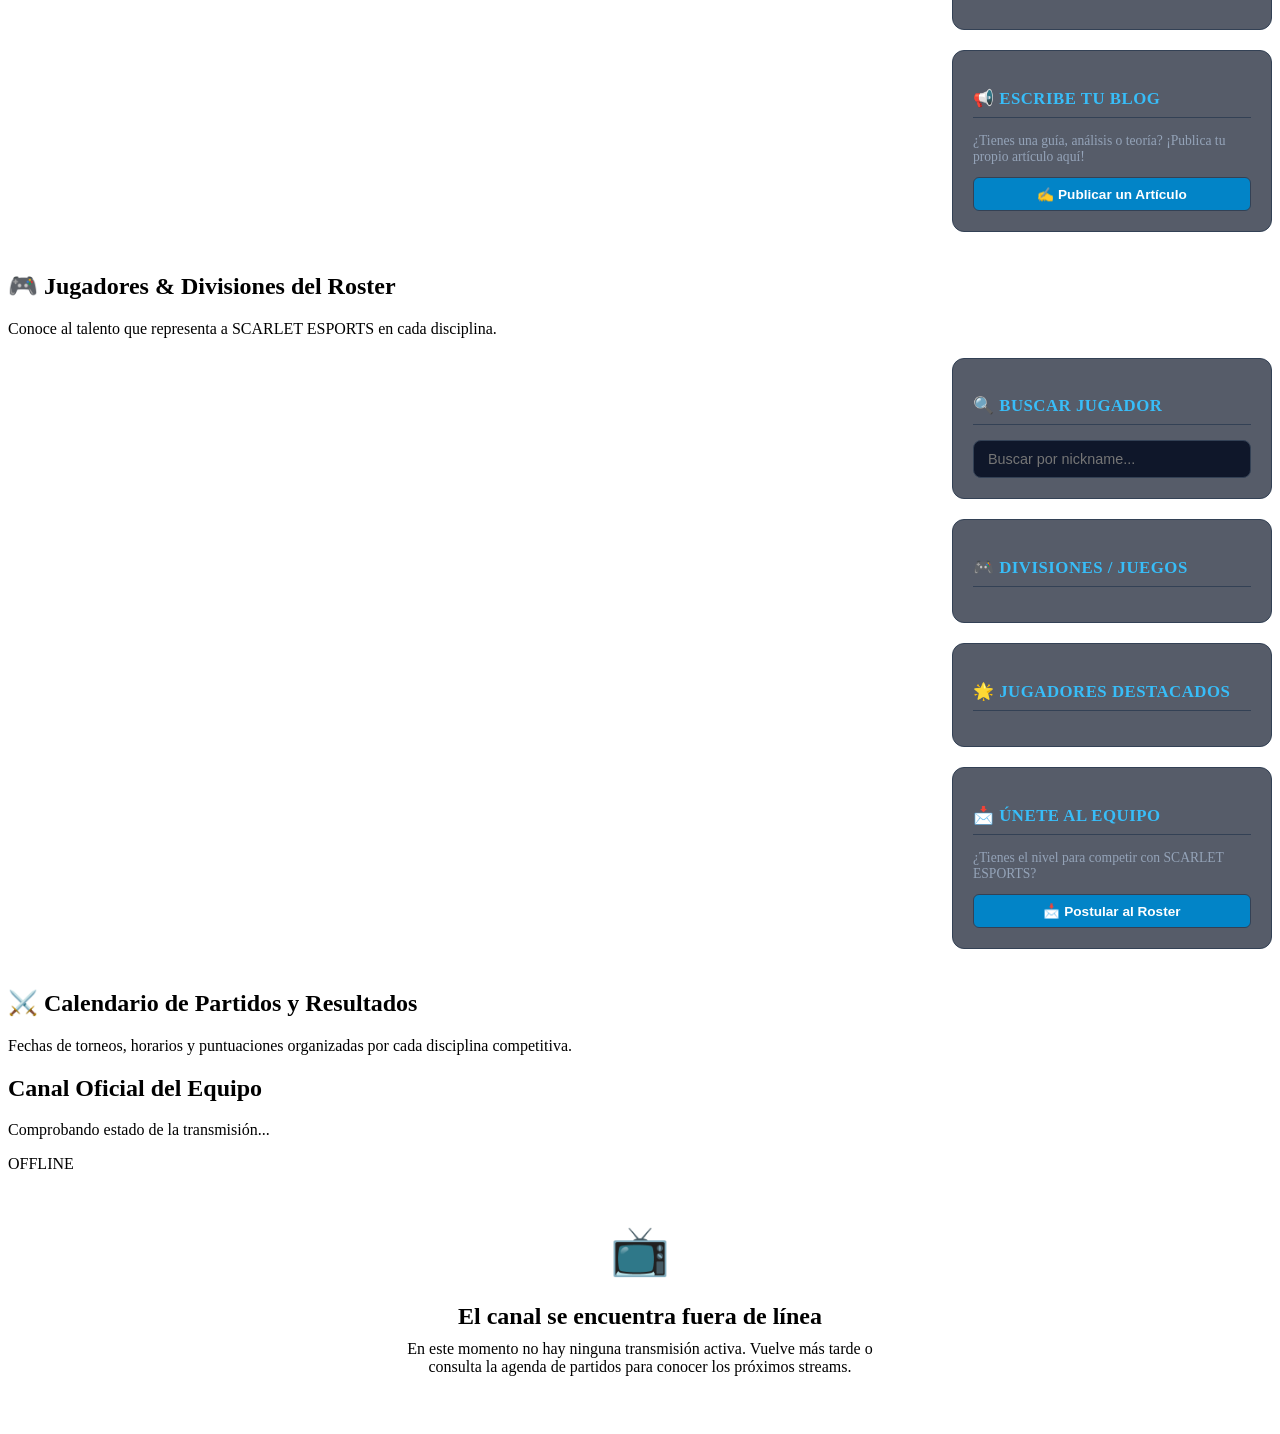
==== commit d9b4fb5f: "Add files via upload" ====
--- a/templates/index.html
+++ b/templates/index.html
@@ -7,17 +7,6 @@
     <link rel="stylesheet" href="{{ url_for('static', filename='style.css') }}">
     <script src="https://embed.twitch.tv/embed/v1.js"></script>
     <style>
-        /* ==========================================
-           CONTROL OBLIGATORIO DE SECCIONES (NAVEGACIÓN)
-           ========================================== */
-        .wiki-section {
-            display: none !important;
-        }
-
-        .wiki-section.active {
-            display: block !important;
-        }
-
         /* ==========================================
            REGLAS DE AUTO-AJUSTE UNIFORME DE IMÁGENES
            ========================================== */
@@ -490,7 +479,7 @@
             </div>
         </div>
 
-        <!-- SECCIÓN 4: ROSTER -->
+        <!-- SECCIÓN 4: ROSTER POR DIVISIONES Y MENÚ LATERAL -->
         <div id="sec-roster" class="wiki-section">
             <div class="section-header">
                 <h2>🎮 Jugadores & Divisiones del Roster</h2>
@@ -525,7 +514,7 @@
             </div>
         </div>
 
-        <!-- SECCIÓN 5: PARTIDOS -->
+        <!-- SECCIÓN 5: PARTIDOS DIVIDIDOS POR JUEGOS -->
         <div id="sec-partidos" class="wiki-section">
             <div class="section-header">
                 <h2>⚔️ Calendario de Partidos y Resultados</h2>
@@ -534,7 +523,7 @@
             <div id="view-partidos"></div>
         </div>
 
-        <!-- SECCIÓN 6: TRANSMISIÓN -->
+        <!-- SECCIÓN 6: TRANSMISIÓN EN VIVO -->
         <div id="sec-stream" class="wiki-section">
             <div class="stream-header-box">
                 <div>
@@ -634,14 +623,9 @@
         let currentPostId = null;
 
         function switchSection(secId) {
-            console.log("Cambiando a la sección:", secId);
             document.querySelectorAll('.wiki-section').forEach(el => el.classList.remove('active'));
             const target = document.getElementById('sec-' + secId);
-            if (target) {
-                target.classList.add('active');
-            } else {
-                console.error("No se encontró la sección con id: sec-" + secId);
-            }
+            if (target) target.classList.add('active');
             window.scrollTo({ top: 0, behavior: 'smooth' });
 
             if(secId === 'stream') {
@@ -650,7 +634,6 @@
         }
 
         document.addEventListener("DOMContentLoaded", () => {
-            console.log("DOM Cargado correctamente.");
             loadNoticias();
             loadBlogs();
             loadRoster();
@@ -751,7 +734,7 @@
             try {
                 const res = await fetch('/api/noticias');
                 const data = await res.json();
-                globalNoticias = Array.isArray(data) ? data.sort((a, b) => b.id - a.id) : [];
+                globalNoticias = (data || []).sort((a, b) => b.id - a.id);
                 renderNoticias(globalNoticias);
                 renderInicioNoticias(globalNoticias.slice(0, 3));
                 renderSidebarNoticias(globalNoticias);
@@ -762,7 +745,7 @@
             const container = document.getElementById('view-noticias');
             if(!container) return;
             if(!items || !items.length) {
-                container.innerHTML = '<p class="empty">No hay noticias publicadas en este momento.</p>';
+                container.innerHTML = '<p class="empty">No hay noticias publicadas.</p>';
                 return;
             }
 
@@ -825,7 +808,7 @@
             try {
                 const res = await fetch('/api/blogs');
                 const data = await res.json();
-                globalBlogs = Array.isArray(data) ? data.sort((a, b) => b.id - a.id) : [];
+                globalBlogs = (data || []).sort((a, b) => b.id - a.id);
                 renderBlogs(globalBlogs);
                 renderInicioBlogs(globalBlogs.slice(0, 3));
                 renderSidebarBlogs(globalBlogs);
@@ -836,7 +819,7 @@
             const container = document.getElementById('view-blogs');
             if(!container) return;
             if(!items || !items.length) {
-                container.innerHTML = '<p class="empty">No hay artículos de blog publicados en este momento.</p>';
+                container.innerHTML = '<p class="empty">No hay artículos de blog publicados.</p>';
                 return;
             }
 
@@ -921,11 +904,14 @@
             renderBlogs(globalBlogs.filter(b => b.categoria === cat));
         }
 
+        /* ==========================================
+           AGRUPACIÓN DE ROSTER + MENÚ LATERAL
+           ========================================== */
         async function loadRoster() {
             try {
                 const res = await fetch('/api/jugadores');
                 const data = await res.json();
-                globalRoster = Array.isArray(data) ? data : [];
+                globalRoster = data || [];
                 renderRoster(globalRoster);
                 renderSidebarRoster(globalRoster);
             } catch(e) { console.error("Error cargando roster:", e); }
@@ -958,12 +944,13 @@
                             ${jugadores.map(j => `
                                 <div class="detail-card border-cyan">
                                     <div class="card-img-wrapper player-img-wrapper">
-                                        <img src="${j.imagen_url \vert{}\vert{} 'https://via.placeholder.com/300?text=Player'}" alt="${j.nickname}">
+                                        <img src="${j.imagen_url || 'https://via.placeholder.com/300?text=Player'}" alt="${j.nickname}">
                                     </div>
                                     <div class="card-body">
                                         <h3>"${j.nickname}"</h3>
                                         <div class="info-badge">Rol: ${j.rol || 'Jugador'}</div>
-                                        <p class="description" style="margin-top:8px;"><strong>Nombre:</strong> ${j.nombre_real \vert{}\vert{} '-'}</p>${j.redes ? `<p class="description"><strong>Redes:</strong> ${j.redes}</p>` : ''}
+                                        <p class="description" style="margin-top:8px;"><strong>Nombre:</strong> ${j.nombre_real || '-'}</p>
+                                        ${j.redes ? `<p class="description"><strong>Redes:</strong> ${j.redes}</p>` : ''}
                                     </div>
                                 </div>
                             `).join('')}
@@ -1009,11 +996,14 @@
             renderRoster(globalRoster.filter(j => (j.juego || 'General').trim().toUpperCase() === game));
         }
 
+        /* ==========================================
+           PARTIDOS DIVIDIDOS POR JUEGO Y TORNEO
+           ========================================== */
         async function loadPartidos() {
             try {
                 const res = await fetch('/api/partidos');
                 const data = await res.json();
-                globalPartidos = Array.isArray(data) ? data : [];
+                globalPartidos = data || [];
                 renderPartidos(globalPartidos);
             } catch(e) { console.error("Error cargando partidos:", e); }
         }
@@ -1027,6 +1017,7 @@
                 return;
             }
 
+            // Agrupar partidos por juego/disciplina
             const juegos = {};
             items.forEach(p => {
                 const game = (p.juego || 'GENERAL / VARIOS').trim().toUpperCase();
@@ -1155,21 +1146,17 @@
             if (!embedContainer) return;
             embedContainer.innerHTML = '';
 
-            try {
-                twitchEmbedPlayer = new Twitch.Embed("twitch-embed", {
-                    width: "100%",
-                    height: "100%",
-                    channel: channelName,
-                    layout: "video",
-                    autoplay: true,
-                    parent: [window.location.hostname, "localhost", "127.0.0.1"]
-                });
-
-                twitchEmbedPlayer.addEventListener(Twitch.Embed.ONLINE, () => setLiveStatus(true));
-                twitchEmbedPlayer.addEventListener(Twitch.Embed.OFFLINE, () => setLiveStatus(false));
-            } catch(err) {
-                console.warn("No se pudo iniciar el reproductor de Twitch:", err);
-            }
+            twitchEmbedPlayer = new Twitch.Embed("twitch-embed", {
+                width: "100%",
+                height: "100%",
+                channel: channelName,
+                layout: "video",
+                autoplay: true,
+                parent: [window.location.hostname, "localhost", "127.0.0.1"]
+            });
+
+            twitchEmbedPlayer.addEventListener(Twitch.Embed.ONLINE, () => setLiveStatus(true));
+            twitchEmbedPlayer.addEventListener(Twitch.Embed.OFFLINE, () => setLiveStatus(false));
         }
 
         function setLiveStatus(isOnline) {
